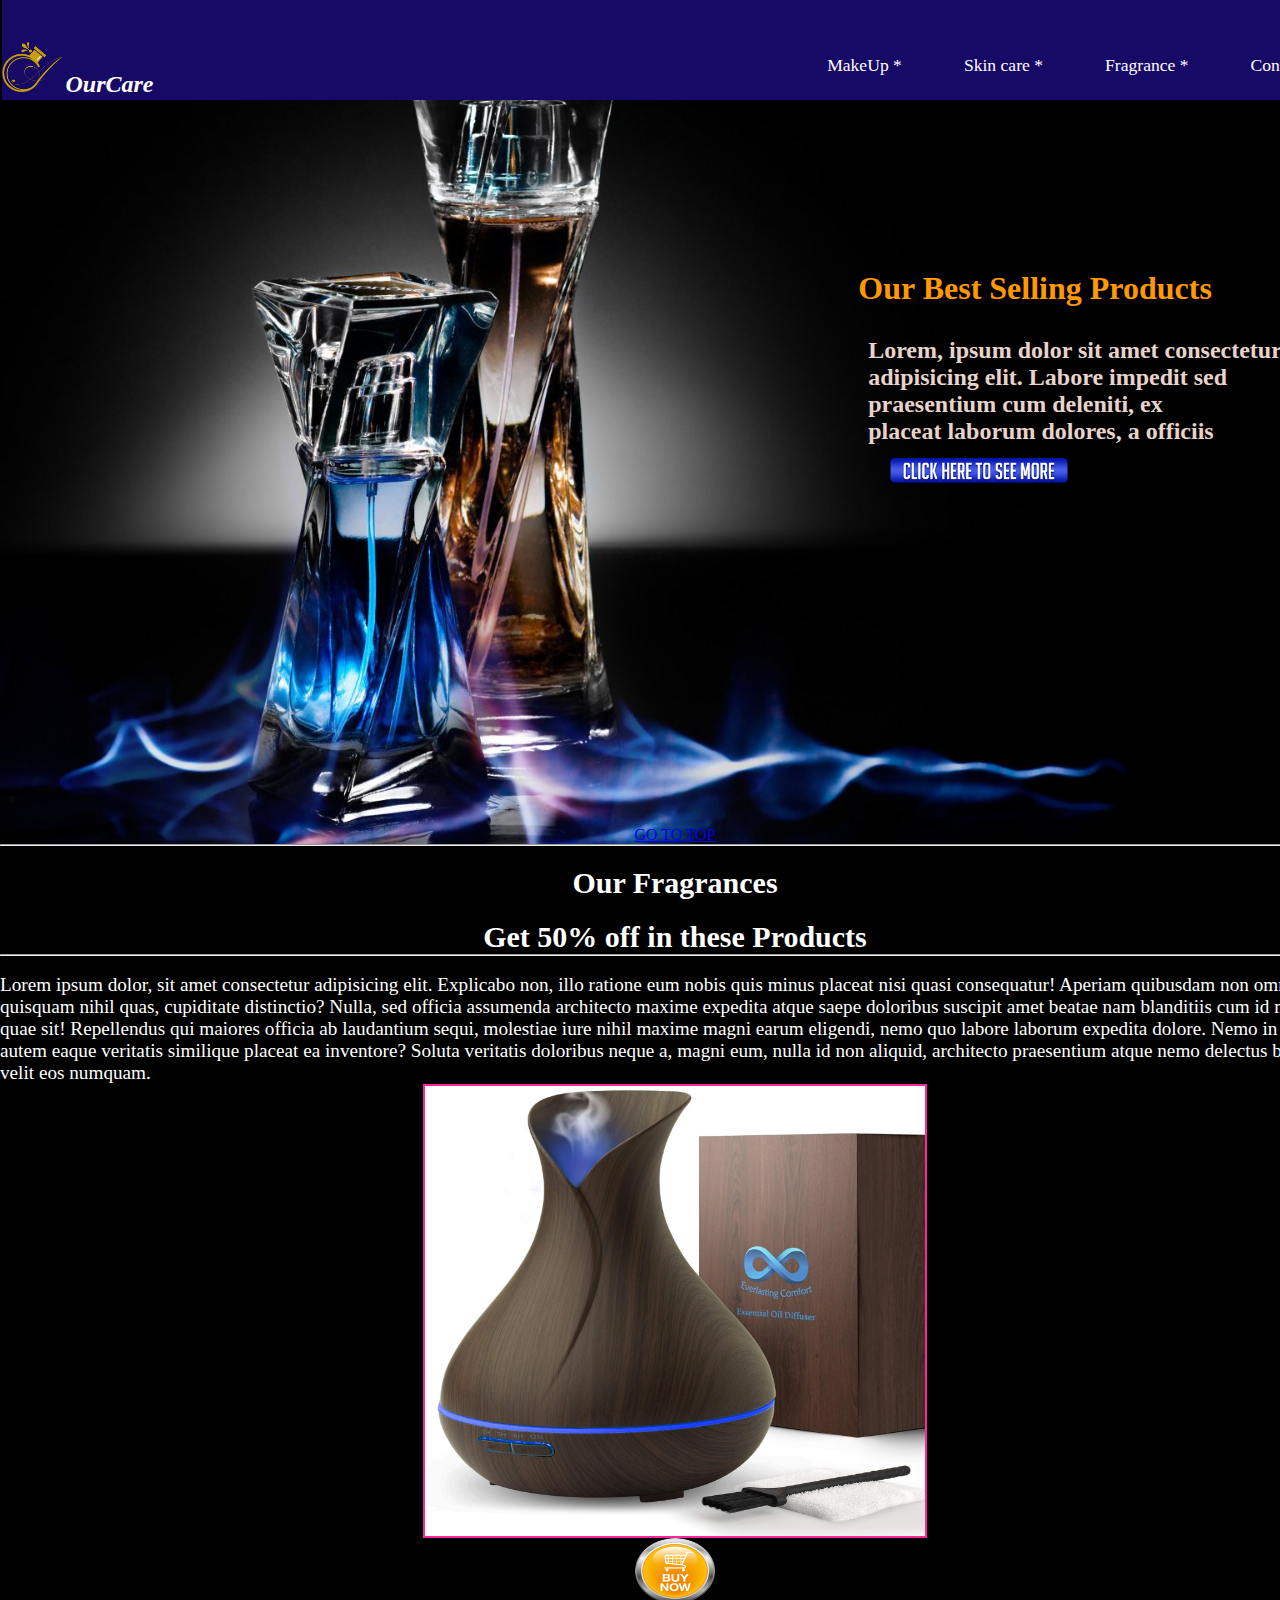
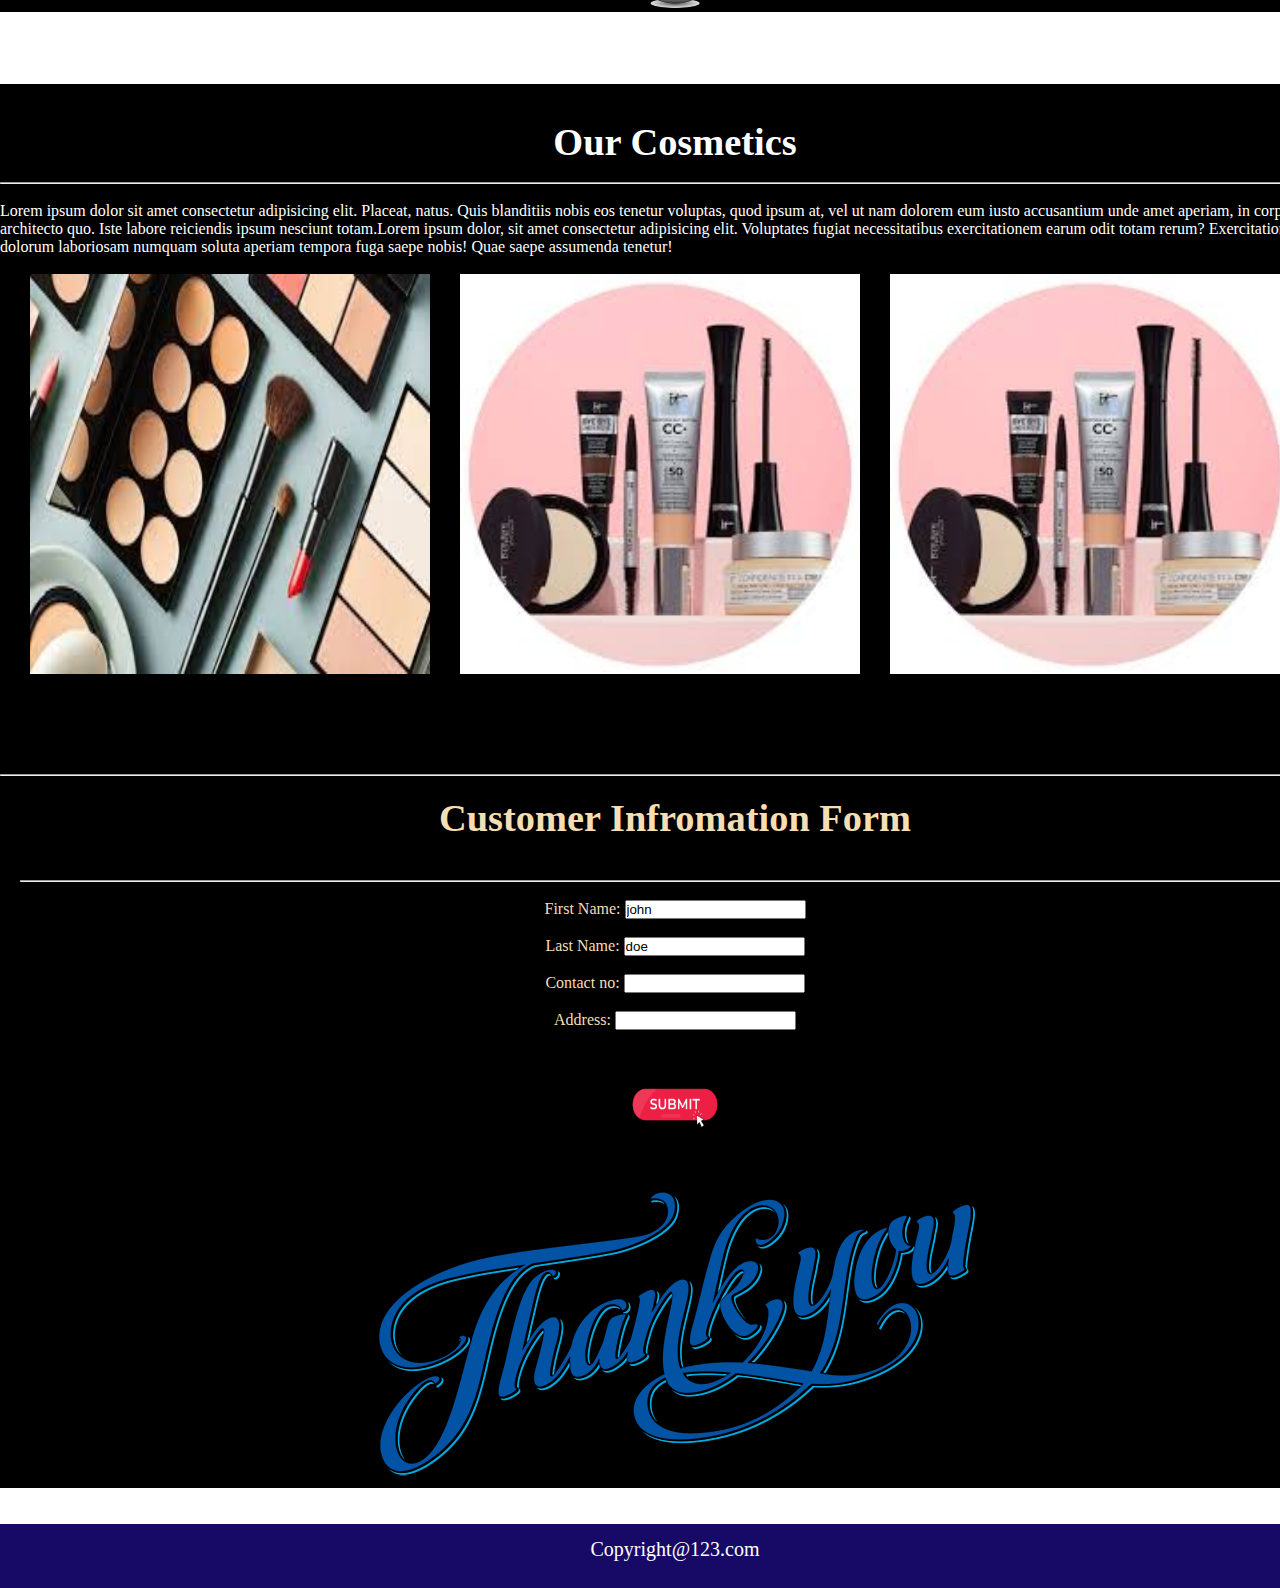
==== index.html @ f05b2b19 "Update index.html" ====
<!DOCTYPE html>
<html lang="en">
<head>
    <meta charset="UTF-8">
    <meta name="viewport" content="width=device-width, initial-scale=1.0">
    <meta http-equiv="X-UA-Compatible" content="ie=edge">
    <link rel="stylesheet" href="index.css">
    <link rel="icon" type="image/x-icon" href="favicon.ico">
    <title>AIwebsite</title>
</head>
<body>
         <a name="top"></a>
        <div class="navbar">
            <div class="logo"><img src="/images/logo.png" alt="" width="60px">
            <a href="#"><i>OurCare</i></a></div>
            <ul class="links">
            <li><a href="index.html">MakeUp *</a>
            <ul class="dropdown">
                <li><a href="https://www.amazon.com/s?k=lashes%27&adgrpid=1343604017078444&hvadid=83975476645845&hvbmt=be&hvdev=c&hvlocphy=152871&hvnetw=o&hvqmt=e&hvtargid=kwd-83975762723177%3Aloc-144&hydadcr=13807_13390567&tag=mh0b-20&ref=pd_sl_rt0oe8z5_e" target="_blank">Lashes</a></li>

                <li><a href="https://www.amazon.com/s?k=blush+on&i=beauty&adgrpid=1343604564908780&hvadid=83975479372067&hvbmt=be&hvdev=c&hvlocphy=152871&hvnetw=o&hvqmt=e&hvtargid=kwd-83976167313836%3Aloc-144&hydadcr=7956_13506935&tag=mh0b-20&ref=pd_sl_9g4cpuurzf_e"  target="_blank" >BlushOn </a></li>

                <li><a href="https://www.amazon.com/femme-couture-lipstick/s?k=femme+couture+lipstick&adgrpid=1334808599206372&hvadid=83425757269507&hvbmt=be&hvdev=c&hvlocphy=152871&hvnetw=o&hvqmt=e&hvtargid=kwd-83426482104485%3Aloc-144&hydadcr=13288_13398061&tag=mh0b-20&ref=pd_sl_1sa7a1a5y6_e" target="_blank">Lipstick</a></li>

                <li><a href="https://www.amazon.com/s?k=mascara+with&adgrpid=1341404993567098&hvadid=83838036889157&hvbmt=be&hvdev=c&hvlocphy=152871&hvnetw=o&hvqmt=e&hvtargid=kwd-83838318380241%3Aloc-144&hydadcr=29107_14570051&tag=mh0b-20&ref=pd_sl_5vlv1ip59w_e" target="_blank">Muscara </a></li>
            </ul>
            </li>
             <li><a href="">Skin care *</a>
                <ul class="dropdown">
                    <li><a href="https://www.amazon.com/s?k=lashes%27&adgrpid=1343604017078444&hvadid=83975476645845&hvbmt=be&hvdev=c&hvlocphy=152871&hvnetw=o&hvqmt=e&hvtargid=kwd-83975762723177%3Aloc-144&hydadcr=13807_13390567&tag=mh0b-20&ref=pd_sl_rt0oe8z5_e" target="_blank">Lashes</a></li>
    
                    <li><a href="https://www.amazon.com/s?k=blush+on&i=beauty&adgrpid=1343604564908780&hvadid=83975479372067&hvbmt=be&hvdev=c&hvlocphy=152871&hvnetw=o&hvqmt=e&hvtargid=kwd-83976167313836%3Aloc-144&hydadcr=7956_13506935&tag=mh0b-20&ref=pd_sl_9g4cpuurzf_e"  target="_blank" >BlushOn </a></li>
    
                    <li><a href="https://www.amazon.com/femme-couture-lipstick/s?k=femme+couture+lipstick&adgrpid=1334808599206372&hvadid=83425757269507&hvbmt=be&hvdev=c&hvlocphy=152871&hvnetw=o&hvqmt=e&hvtargid=kwd-83426482104485%3Aloc-144&hydadcr=13288_13398061&tag=mh0b-20&ref=pd_sl_1sa7a1a5y6_e" target="_blank">Lipstick</a></li>
    
                    <li><a href="https://www.amazon.com/s?k=mascara+with&adgrpid=1341404993567098&hvadid=83838036889157&hvbmt=be&hvdev=c&hvlocphy=152871&hvnetw=o&hvqmt=e&hvtargid=kwd-83838318380241%3Aloc-144&hydadcr=29107_14570051&tag=mh0b-20&ref=pd_sl_5vlv1ip59w_e" target="_blank">Muscara </a></li>
                </ul>
                </li>
            </li>
            <li><a href="">Fragrance *</a>
                <ul class="dropdown">
                    <li><a href="https://www.amazon.com/s?k=lashes%27&adgrpid=1343604017078444&hvadid=83975476645845&hvbmt=be&hvdev=c&hvlocphy=152871&hvnetw=o&hvqmt=e&hvtargid=kwd-83975762723177%3Aloc-144&hydadcr=13807_13390567&tag=mh0b-20&ref=pd_sl_rt0oe8z5_e" target="_blank">Lashes</a></li>
    
                    <li><a href="https://www.amazon.com/s?k=blush+on&i=beauty&adgrpid=1343604564908780&hvadid=83975479372067&hvbmt=be&hvdev=c&hvlocphy=152871&hvnetw=o&hvqmt=e&hvtargid=kwd-83976167313836%3Aloc-144&hydadcr=7956_13506935&tag=mh0b-20&ref=pd_sl_9g4cpuurzf_e"  target="_blank" >BlushOn </a></li>
    
                    <li><a href="https://www.amazon.com/femme-couture-lipstick/s?k=femme+couture+lipstick&adgrpid=1334808599206372&hvadid=83425757269507&hvbmt=be&hvdev=c&hvlocphy=152871&hvnetw=o&hvqmt=e&hvtargid=kwd-83426482104485%3Aloc-144&hydadcr=13288_13398061&tag=mh0b-20&ref=pd_sl_1sa7a1a5y6_e" target="_blank">Lipstick</a></li>
    
                    <li><a href="https://www.amazon.com/s?k=mascara+with&adgrpid=1341404993567098&hvadid=83838036889157&hvbmt=be&hvdev=c&hvlocphy=152871&hvnetw=o&hvqmt=e&hvtargid=kwd-83838318380241%3Aloc-144&hydadcr=29107_14570051&tag=mh0b-20&ref=pd_sl_5vlv1ip59w_e" target="_blank">Muscara </a></li>
                </ul>
                </li>
            </li>
             <li><a href="">Contact *</a>
                        <ul class="dropdown">
                <li><a href="https://www.amazon.com/s?k=lashes%27&adgrpid=1343604017078444&hvadid=83975476645845&hvbmt=be&hvdev=c&hvlocphy=152871&hvnetw=o&hvqmt=e&hvtargid=kwd-83975762723177%3Aloc-144&hydadcr=13807_13390567&tag=mh0b-20&ref=pd_sl_rt0oe8z5_e" target="_blank">Lashes</a></li>

                <li><a href="https://www.amazon.com/s?k=blush+on&i=beauty&adgrpid=1343604564908780&hvadid=83975479372067&hvbmt=be&hvdev=c&hvlocphy=152871&hvnetw=o&hvqmt=e&hvtargid=kwd-83976167313836%3Aloc-144&hydadcr=7956_13506935&tag=mh0b-20&ref=pd_sl_9g4cpuurzf_e"  target="_blank" >BlushOn </a></li>

                <li><a href="https://www.amazon.com/femme-couture-lipstick/s?k=femme+couture+lipstick&adgrpid=1334808599206372&hvadid=83425757269507&hvbmt=be&hvdev=c&hvlocphy=152871&hvnetw=o&hvqmt=e&hvtargid=kwd-83426482104485%3Aloc-144&hydadcr=13288_13398061&tag=mh0b-20&ref=pd_sl_1sa7a1a5y6_e" target="_blank">Lipstick</a></li>

                <li><a href="https://www.amazon.com/s?k=mascara+with&adgrpid=1341404993567098&hvadid=83838036889157&hvbmt=be&hvdev=c&hvlocphy=152871&hvnetw=o&hvqmt=e&hvtargid=kwd-83838318380241%3Aloc-144&hydadcr=29107_14570051&tag=mh0b-20&ref=pd_sl_5vlv1ip59w_e" target="_blank">Muscara </a></li>
            </ul>
            </li>
                
             </li>
            </ul>
              </div>
        </div>
<div class="container">
    <h1>Our Best Selling Products</h1>
    <h2>Lorem, ipsum dolor sit amet consectetur <br>adipisicing elit. Labore impedit sed <br> praesentium cum deleniti, ex <br>placeat laborum dolores, a officiis <br> 
      <div class="btn">
        <a href="https://www.lorealparisusa.com/makeup/eye/mascara?&msclkid=a67f86f6c19b16631b5ee3c92fb3e79c&utm_source=bing&utm_medium=cpc&utm_campaign=oap_bing_ao_maky_bran_search_text_aw_en_@search%20-%20brand%20makeup%20-%20eye%20-%20mascara%20-%20modern%20search%20-%20voluminous%20lash%20pa-G18024723060&utm_term=loreal%20paris%20best%20mascara&utm_content=Best%20Mascara&gclid=a67f86f6c19b16631b5ee3c92fb3e79c&gclsrc=3p.ds"><input type="image" src="/images/btn.png" alt="" width="200px"></a>

    </div>
</div>

<br>

<main>
    <center><a href="index.html#top">GO TO TOP</a></center>
<section>
    <hr>
<div class="container1">
   <h1>Our Fragrances</h1>
        <h1> Get  50% off in these Products</h1>
       <hr>
       <br>
       <font color="white"><big>Lorem ipsum dolor, sit amet consectetur adipisicing elit. Explicabo non, illo ratione eum nobis quis minus placeat nisi quasi consequatur! Aperiam quibusdam non omnis quisquam nihil quas, cupiditate distinctio? Nulla, sed officia assumenda architecto maxime expedita atque saepe doloribus suscipit amet beatae nam blanditiis cum id mollitia quae sit! Repellendus qui maiores officia ab laudantium sequi, molestiae iure nihil maxime magni earum eligendi, nemo quo labore laborum expedita dolore. Nemo in totam a autem eaque veritatis similique placeat ea inventore? Soluta veritatis doloribus neque a, magni eum, nulla id non aliquid, architecto praesentium atque nemo delectus beatae velit eos numquam.</big></font>
    
       <div class="box">
        <div class="box-img">
           <img src="./images/f1.jpg" alt="#">
        </div>
      
</div>
<center><input type="image" src="/images/buy-now-button.png" alt="" height="70px" width="80px"></center>
</section>
<br>
<br>
<br>
<br>
<section>
    <br>
    <br>
<center><h1><font color="white"><big>Our Cosmetics</big></font></h1></center>
<br>
<hr>
<br>
<font color="white">Lorem ipsum dolor sit amet consectetur adipisicing elit. Placeat, natus. Quis blanditiis nobis eos tenetur voluptas, quod ipsum at, vel ut nam dolorem eum iusto accusantium unde amet aperiam, in corporis illo architecto quo. Iste labore reiciendis ipsum nesciunt totam.Lorem ipsum dolor, sit amet consectetur adipisicing elit. Voluptates fugiat necessitatibus exercitationem earum odit totam rerum? Exercitationem dolorum laboriosam numquam soluta aperiam tempora fuga saepe nobis! Quae saepe assumenda tenetur!</font><br>
<br>
    <div class="container3">
      <div class="imgSlider">
        
      </div>
   
      <div class="imgSlider1">
        
      </div>
      <div class="imgSlider1">
      </div>
    </div>
    <hr>
<form >
  
    <big><h1> Customer Infromation Form</h1></big>
    <br><br>
    <hr>
    <br>
   <form > 
   <label for="fname">First Name:</label>
   <input type="text" name="Firstname" id="fname" value="john"><br><br>
   <label for="lname">Last Name:</label> 
   <input type="text" name="Last name" id="lname" value="doe"><br><br>
   <label for="contact">Contact no:</label>
   <input type="number" name="contact no" id="contact"><br><br>
   <label for="address">Address:</Address></label>
   <input type="text" id="address" name="address"><br><br>
<input type="image" src="./images/send.png" width="100px" height="120px">
   </form>
   <center><input type="image" src="images/search-icon-png-1.png" alt=""></center>
</section>
</main>
</body>
<br>
<br>
<footer>
    Copyright@123.com
</footer>
</html>
---- index.css ----
*{
    margin: 0;
    padding: 0;
  
}
body{
    height: 100vh;
    background-color: rgb(255, 255, 255);
   background-image: url("./images/background.jpg");
   background-repeat: no-repeat;
    background-size: cover;
    background-position: center;
    display: grid;
    place-items: center;
    animation: slideImage linear infinite;
}
 
li{
    list-style: none;
}
.navbar a{
    text-decoration: none;
    color: white;
    font-size: 1.1rem;
    margin-right: 30px;
    
}
.navbar a:hover{
    color: rgb(255, 0, 0);
    background-color: beige;
    
    
}
/*HEADER*/
header{
    position: relative;
    padding:0 2rem;
}
.navbar{
    padding-top: 30px;
width: 1347px;
height: 70px; 
display: flex;
background-color: rgb(23, 9, 102);
align-items: center;
justify-content:space-between;
position: sticky;
}
.navbar .logo img{
padding-top: 10px;
}
.navbar .logo a{
    font-size: 1.5rem;
    font-weight: bold;
      list-style: none;
}
.navbar .links{
    display: flex;
    gap: 2rem;
}
.navbar .toggle-btn{
    color: white;
    font-size: 1.5rem;
    cursor: pointer;
    display: none;
    display: block;
}
 
 
.container h1{
    font-weight: bold;
    color: rgb(255, 153, 1);
  justify-content: right;
  text-align: right;
  padding-top: 170px;
  padding-right: 70px;
}
.container h2{
    color: rgb(231, 211, 203);
  padding-top: 30px;
  padding-left: 800px;
}
.btn{
   padding: 10px;

}
main{
    padding-top: 300px;
}
.container1 h1{
    font-size: 30px;
    color: rgb(255, 255, 255);
    align-items: center;
    padding-top: 20px;
   text-align: center;
}
.box{
width: 500px;
height: 450px;
border: 2px solid #ff259d;
margin: 0 auto;
position: relative;
}

.box .box-img{
transform: rotateY('0deg');
transition:all 0.5s ease-in-out 0s;
}
.box:hover .box-img{
    transform: rotateY(90deg);
}
.box .box-img img{
    width: 100%;
    height: 450PX;
    position: absolute;
}
section{
    background-color: black;
    width: 1350px;
}
 
    .imgSlider{
       width: 400px;
       height: 400px;
       background-size: 100% 100% ;
       background-image: url("/images/c1.jpg");
         animation: changeImage 10s  linear infinite   ; 
         background-repeat: no-repeat;
     }
    @keyframes  changeImage {
        0%{
            background-image: url("/images/c1.jpg");
        }
         
        50%{
            background-image: url("/images/c3.jpg");
        }
         
        100%{
            background-image: url("/images/c5.jpg");
        }
    }
    .container3{
        display: flex;
        gap: 30px;
        height: 500px;
        padding-left: 30px ;
    }
    .imgSlider1{
        width: 400px;
        height: 400px;
        background-size: 100% 100% ;
        background-image: url("/images/c2.jpg");
          animation: changeImage 10s  linear infinite   ; 
          background-repeat: no-repeat;
      }
     @keyframes  changeImage {
         0%{
             background-image: url("/images/c2.jpg");
         }
          
         50%{
             background-image: url("/images/c5.jpg");
         }
          
         100%{
             background-image: url("/images/c3.jpg");
         }
     }
     .imgSlider1{
        width: 400px;
        height: 400px;
        background-size: 100% 100% ;
        background-image: url("/images/c2.jpg");
          animation: changeImage 10s  linear infinite   ; 
          background-repeat: no-repeat;
      }
     @keyframes  changeImage {
         0%{
             background-image: url("/images/c2.jpg");
         }
          
         50%{
             background-image: url("/images/c5.jpg");
         }
          
         100%{
             background-image: url("/images/c3.jpg");
         }
     }
     footer{
        font-size: 20px;
        width: 100%;
        height: 50px;
        background-color: rgb(23, 9, 102);
        color: white;
        text-align: center;
        padding-top: 14px;

     }
     ul li ul.dropdown li {
        display: block;
        margin: 10px;
     }
     ul li ul.dropdown{
        width: 80px;
        background:  rgb(167, 3, 3);
        position: absolute;
        z-index: 999;
        display: none;
     }
     ul li:hover{
        background: 112C66;
     }
     ul li:hover ul.dropdown{
display: block;   
  }
  form{
    margin: 10px;
    padding: 10px;
    text-align: center;
    color: wheat;
  }
  form h2{
    color: rgb(255, 0, 170);
    
  }
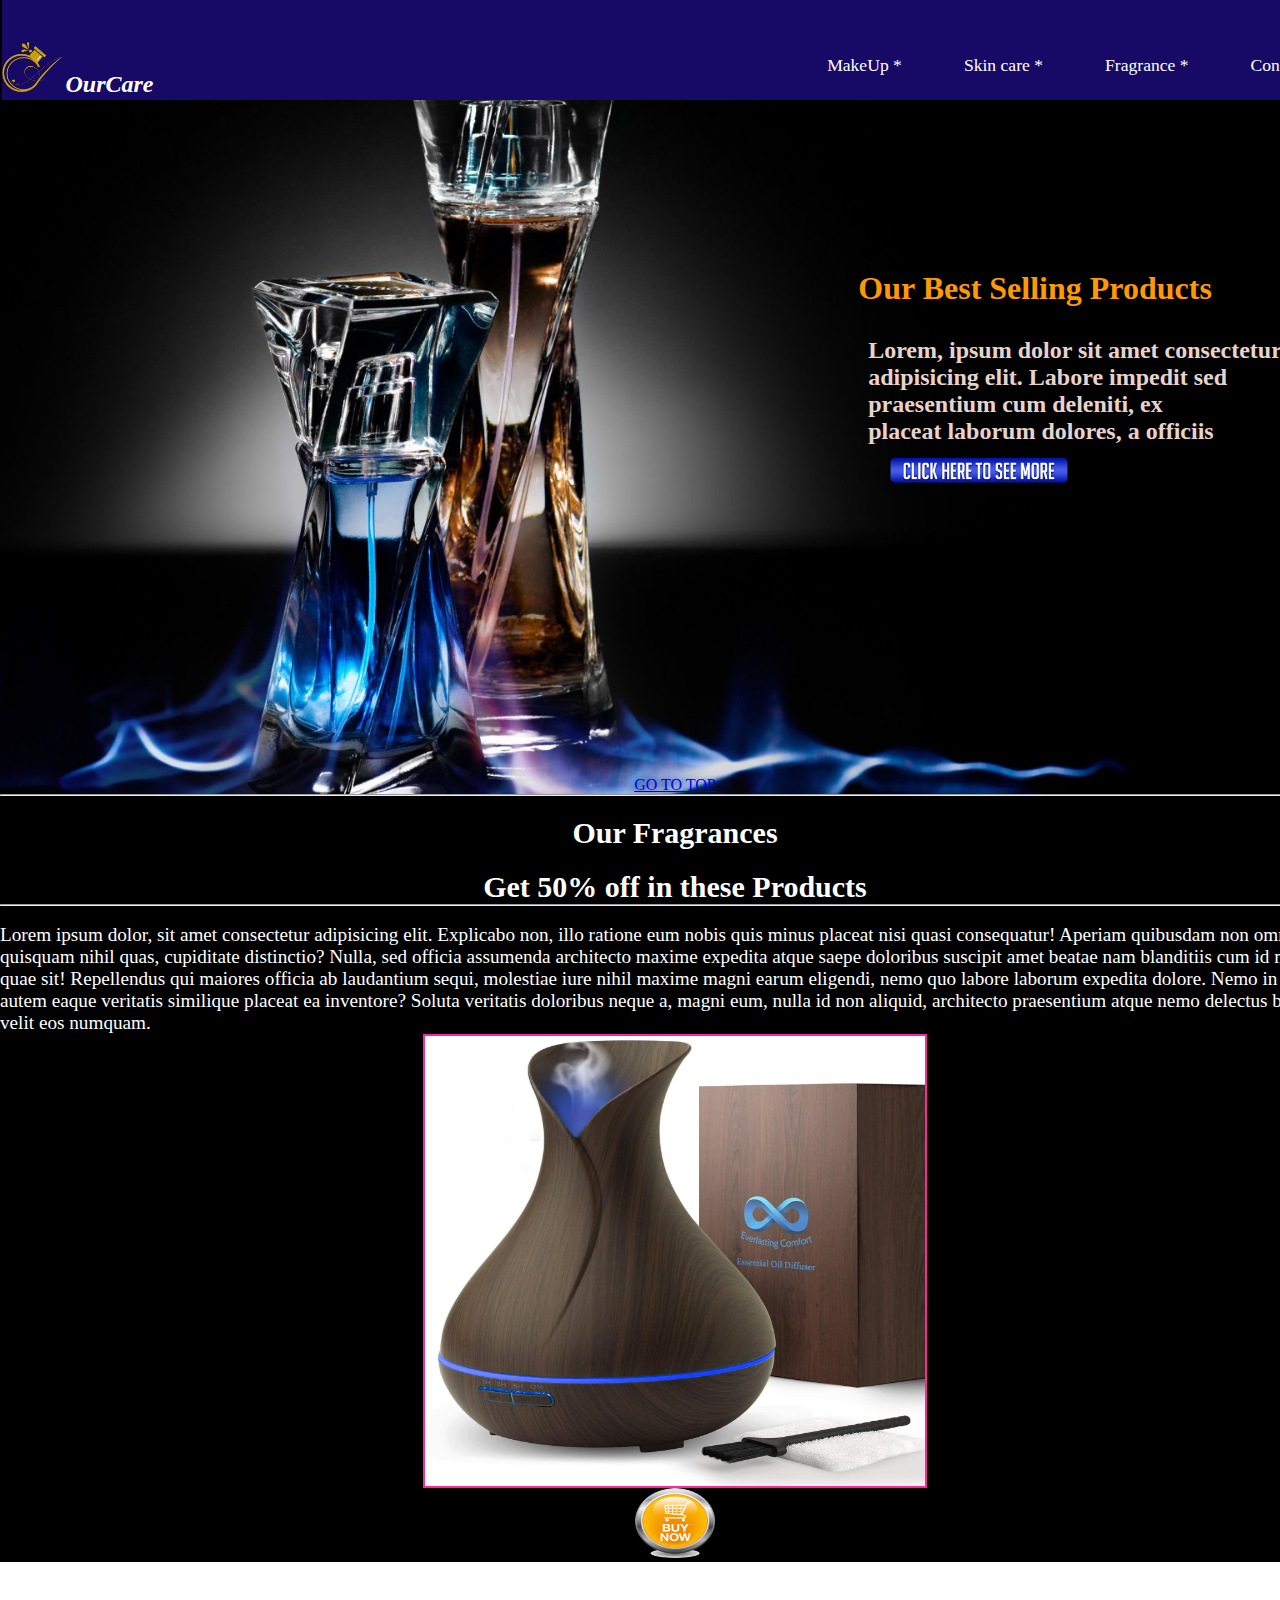
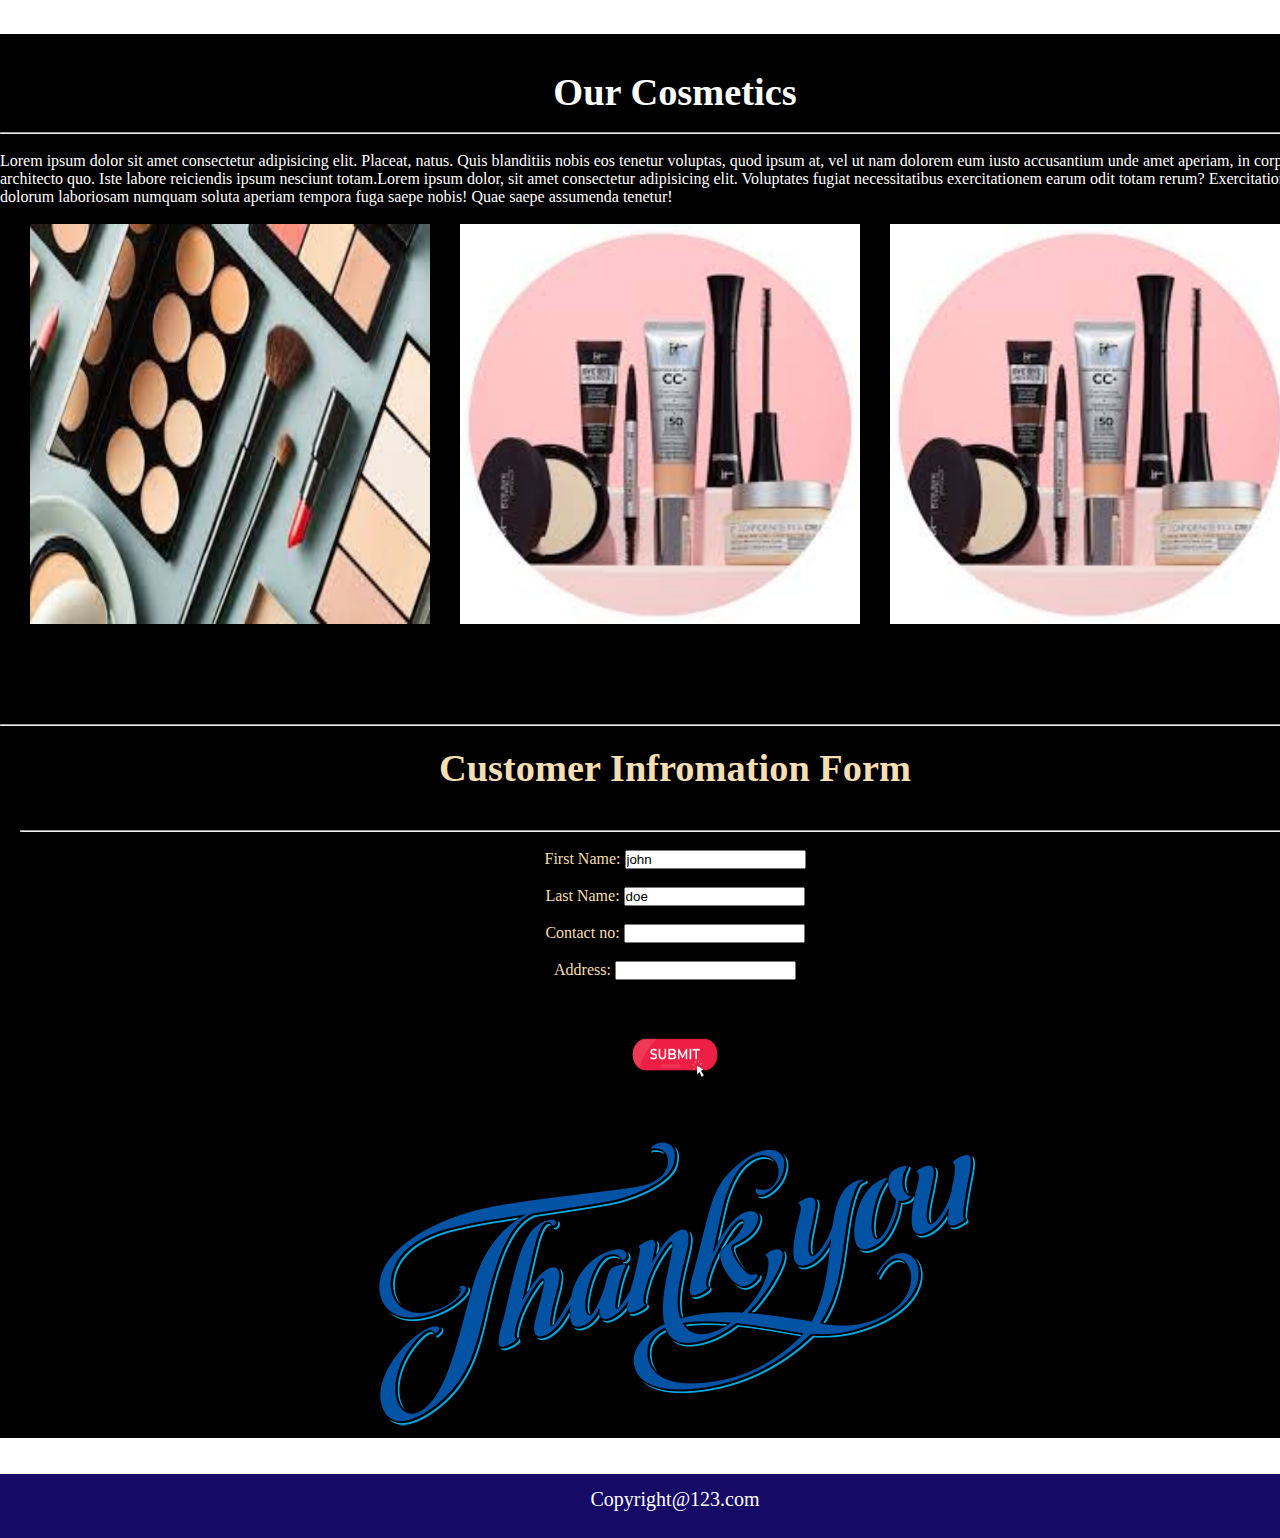
==== commit f0646ed6: "Update index.html" ====
--- a/index.html
+++ b/index.html
@@ -11,7 +11,7 @@
 <body>
          <a name="top"></a>
         <div class="navbar">
-            <div class="logo"><img src="/images/logo.png" alt="" width="60px">
+            <div class="logo"><img src="./images/logo.png" alt="" width="60px">
             <a href="#"><i>OurCare</i></a></div>
             <ul class="links">
             <li><a href="index.html">MakeUp *</a>
@@ -93,7 +93,7 @@
         </div>
       
 </div>
-<center><input type="image" src="/images/buy-now-button.png" alt="" height="70px" width="80px"></center>
+<center><input type="image" src="./images/buy-now-button.png" alt="" height="70px" width="80px"></center>
 </section>
 <br>
 <br>
@@ -137,7 +137,7 @@
    <input type="text" id="address" name="address"><br><br>
 <input type="image" src="./images/send.png" width="100px" height="120px">
    </form>
-   <center><input type="image" src="images/search-icon-png-1.png" alt=""></center>
+   <center><input type="image" src="./images/search-icon-png-1.png" alt=""></center>
 </section>
 </main>
 </body>
--- a/index.css
+++ b/index.css
@@ -85,7 +85,7 @@
 
 }
 main{
-    padding-top: 300px;
+    padding-top: 250px;
 }
 .container1 h1{
     font-size: 30px;
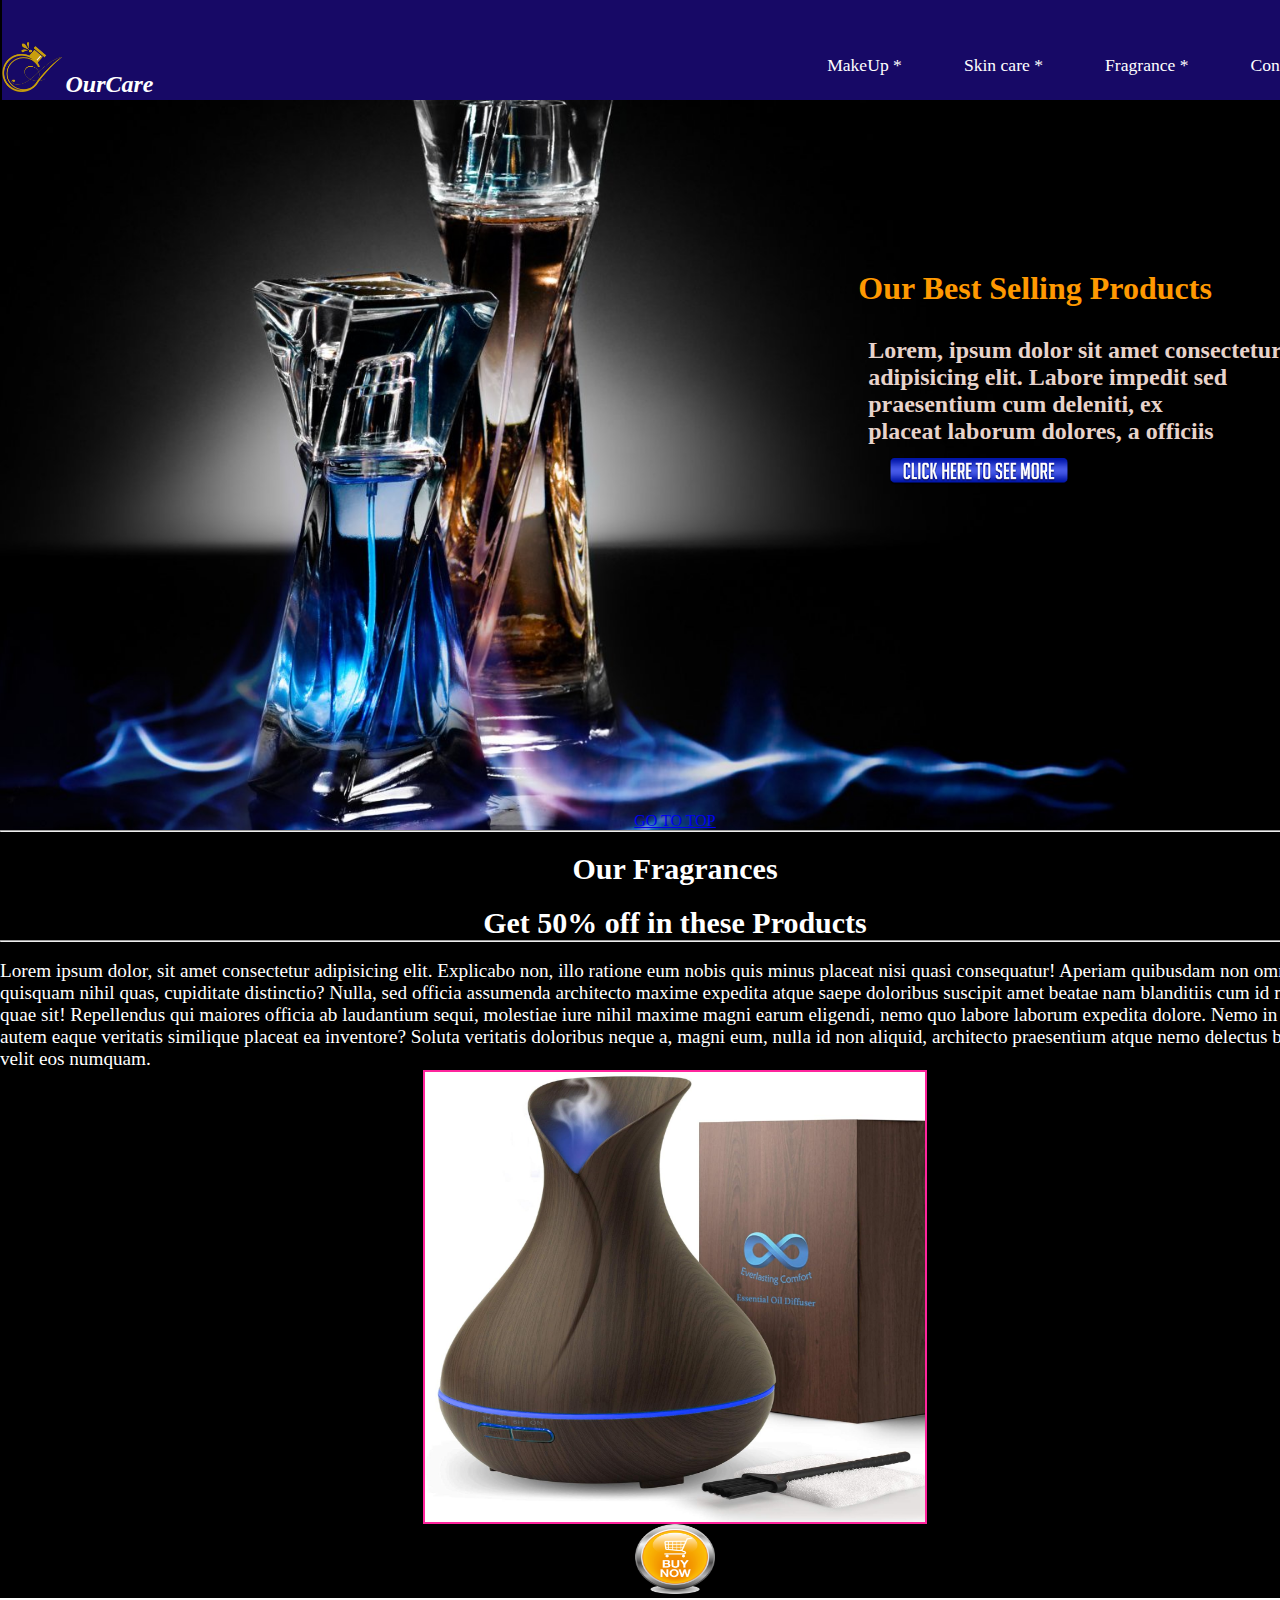
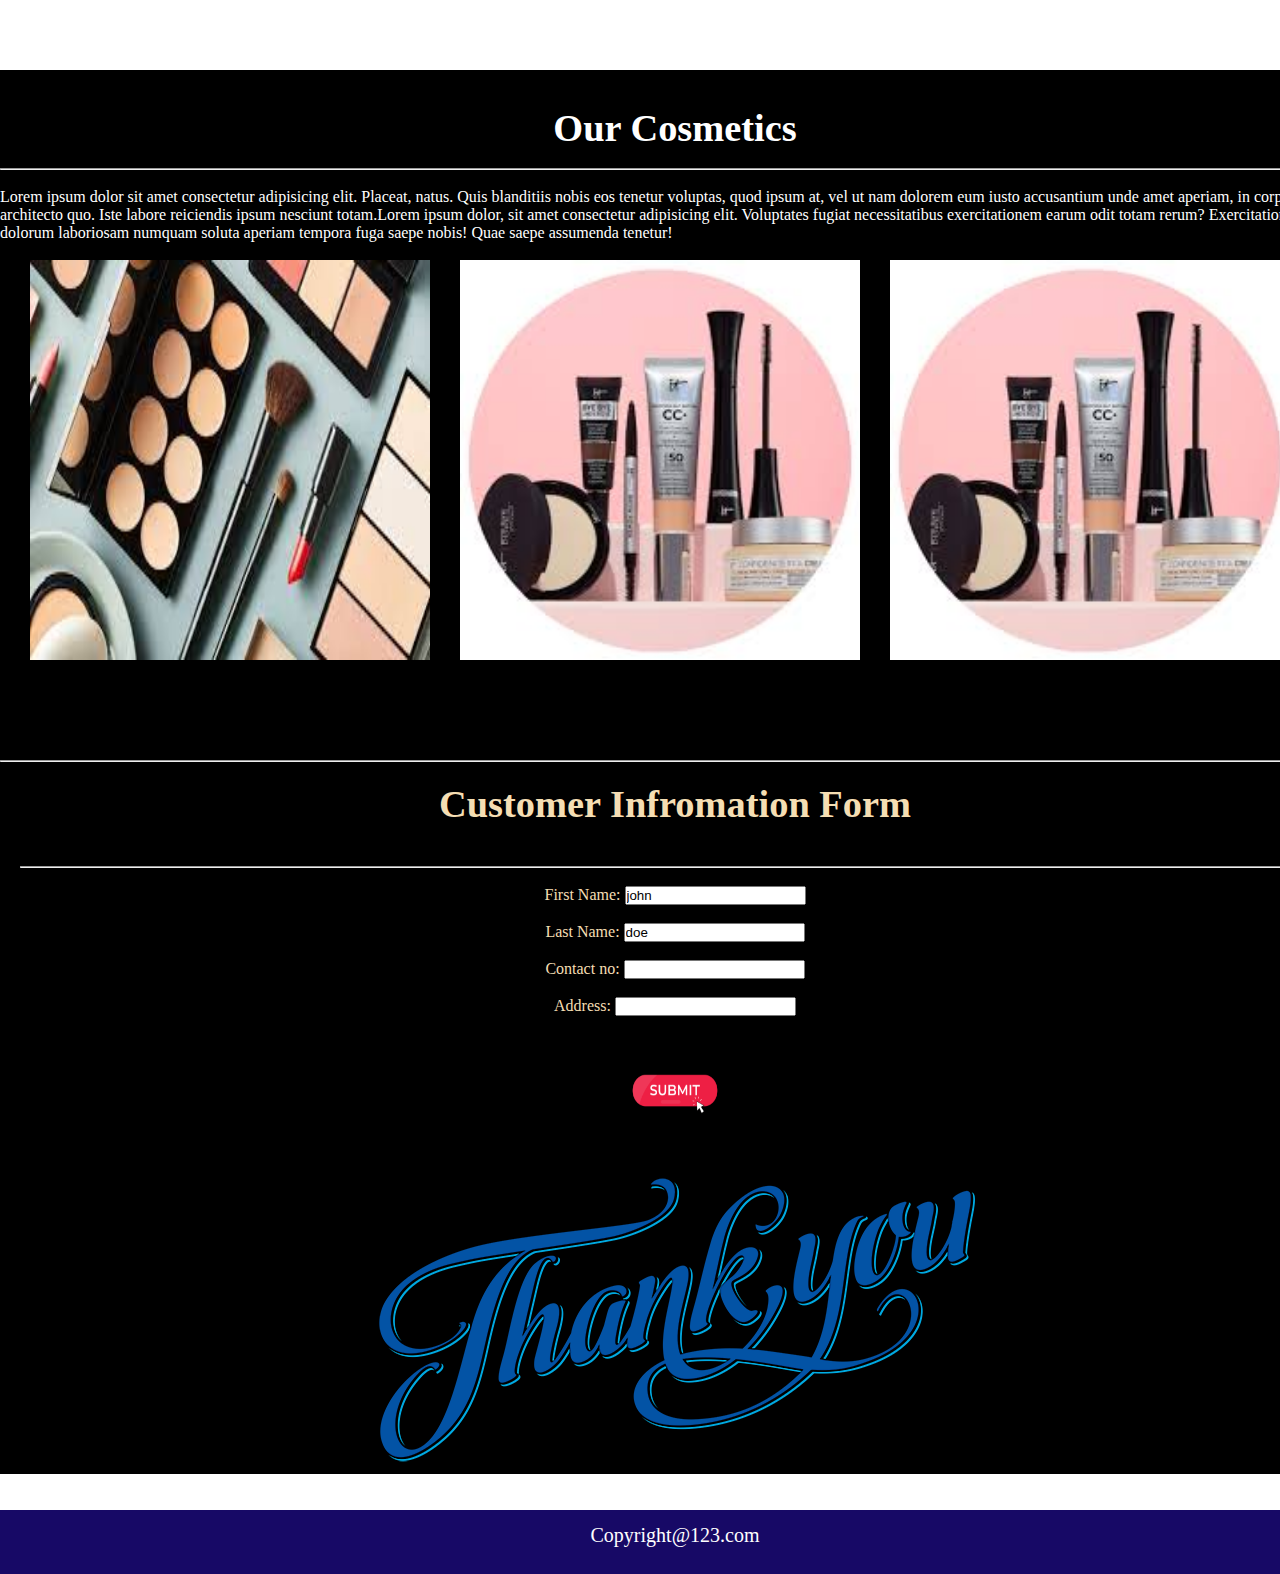
==== commit d04ad1f8: "Update index.html" ====
--- a/index.html
+++ b/index.html
@@ -69,13 +69,14 @@
     <h1>Our Best Selling Products</h1>
     <h2>Lorem, ipsum dolor sit amet consectetur <br>adipisicing elit. Labore impedit sed <br> praesentium cum deleniti, ex <br>placeat laborum dolores, a officiis <br> 
       <div class="btn">
-        <a href="https://www.lorealparisusa.com/makeup/eye/mascara?&msclkid=a67f86f6c19b16631b5ee3c92fb3e79c&utm_source=bing&utm_medium=cpc&utm_campaign=oap_bing_ao_maky_bran_search_text_aw_en_@search%20-%20brand%20makeup%20-%20eye%20-%20mascara%20-%20modern%20search%20-%20voluminous%20lash%20pa-G18024723060&utm_term=loreal%20paris%20best%20mascara&utm_content=Best%20Mascara&gclid=a67f86f6c19b16631b5ee3c92fb3e79c&gclsrc=3p.ds"><input type="image" src="/images/btn.png" alt="" width="200px"></a>
+        <a href="https://www.lorealparisusa.com/makeup/eye/mascara?&msclkid=a67f86f6c19b16631b5ee3c92fb3e79c&utm_source=bing&utm_medium=cpc&utm_campaign=oap_bing_ao_maky_bran_search_text_aw_en_@search%20-%20brand%20makeup%20-%20eye%20-%20mascara%20-%20modern%20search%20-%20voluminous%20lash%20pa-G18024723060&utm_term=loreal%20paris%20best%20mascara&utm_content=Best%20Mascara&gclid=a67f86f6c19b16631b5ee3c92fb3e79c&gclsrc=3p.ds"><input type="image" src="./images/btn.png" alt="" width="200px"></a>
 
     </div>
 </div>
 
 <br>
-
+<br>
+    <br>
 <main>
     <center><a href="index.html#top">GO TO TOP</a></center>
 <section>
--- a/index.css
+++ b/index.css
@@ -123,21 +123,21 @@
        width: 400px;
        height: 400px;
        background-size: 100% 100% ;
-       background-image: url("/images/c1.jpg");
+       background-image: url("./images/c1.jpg");
          animation: changeImage 10s  linear infinite   ; 
          background-repeat: no-repeat;
      }
     @keyframes  changeImage {
         0%{
-            background-image: url("/images/c1.jpg");
+            background-image: url("./images/c1.jpg");
         }
          
         50%{
-            background-image: url("/images/c3.jpg");
+            background-image: url("./images/c3.jpg");
         }
          
         100%{
-            background-image: url("/images/c5.jpg");
+            background-image: url("./images/c5.jpg");
         }
     }
     .container3{
@@ -150,42 +150,42 @@
         width: 400px;
         height: 400px;
         background-size: 100% 100% ;
-        background-image: url("/images/c2.jpg");
+        background-image: url("./images/c2.jpg");
           animation: changeImage 10s  linear infinite   ; 
           background-repeat: no-repeat;
       }
      @keyframes  changeImage {
          0%{
-             background-image: url("/images/c2.jpg");
+             background-image: url("./images/c2.jpg");
          }
           
          50%{
-             background-image: url("/images/c5.jpg");
+             background-image: url("./images/c5.jpg");
          }
           
          100%{
-             background-image: url("/images/c3.jpg");
+             background-image: url("./images/c3.jpg");
          }
      }
      .imgSlider1{
         width: 400px;
         height: 400px;
         background-size: 100% 100% ;
-        background-image: url("/images/c2.jpg");
+        background-image: url("./images/c2.jpg");
           animation: changeImage 10s  linear infinite   ; 
           background-repeat: no-repeat;
       }
      @keyframes  changeImage {
          0%{
-             background-image: url("/images/c2.jpg");
+             background-image: url("./images/c2.jpg");
          }
           
          50%{
-             background-image: url("/images/c5.jpg");
+             background-image: url("./images/c5.jpg");
          }
           
          100%{
-             background-image: url("/images/c3.jpg");
+             background-image: url("./images/c3.jpg");
          }
      }
      footer{
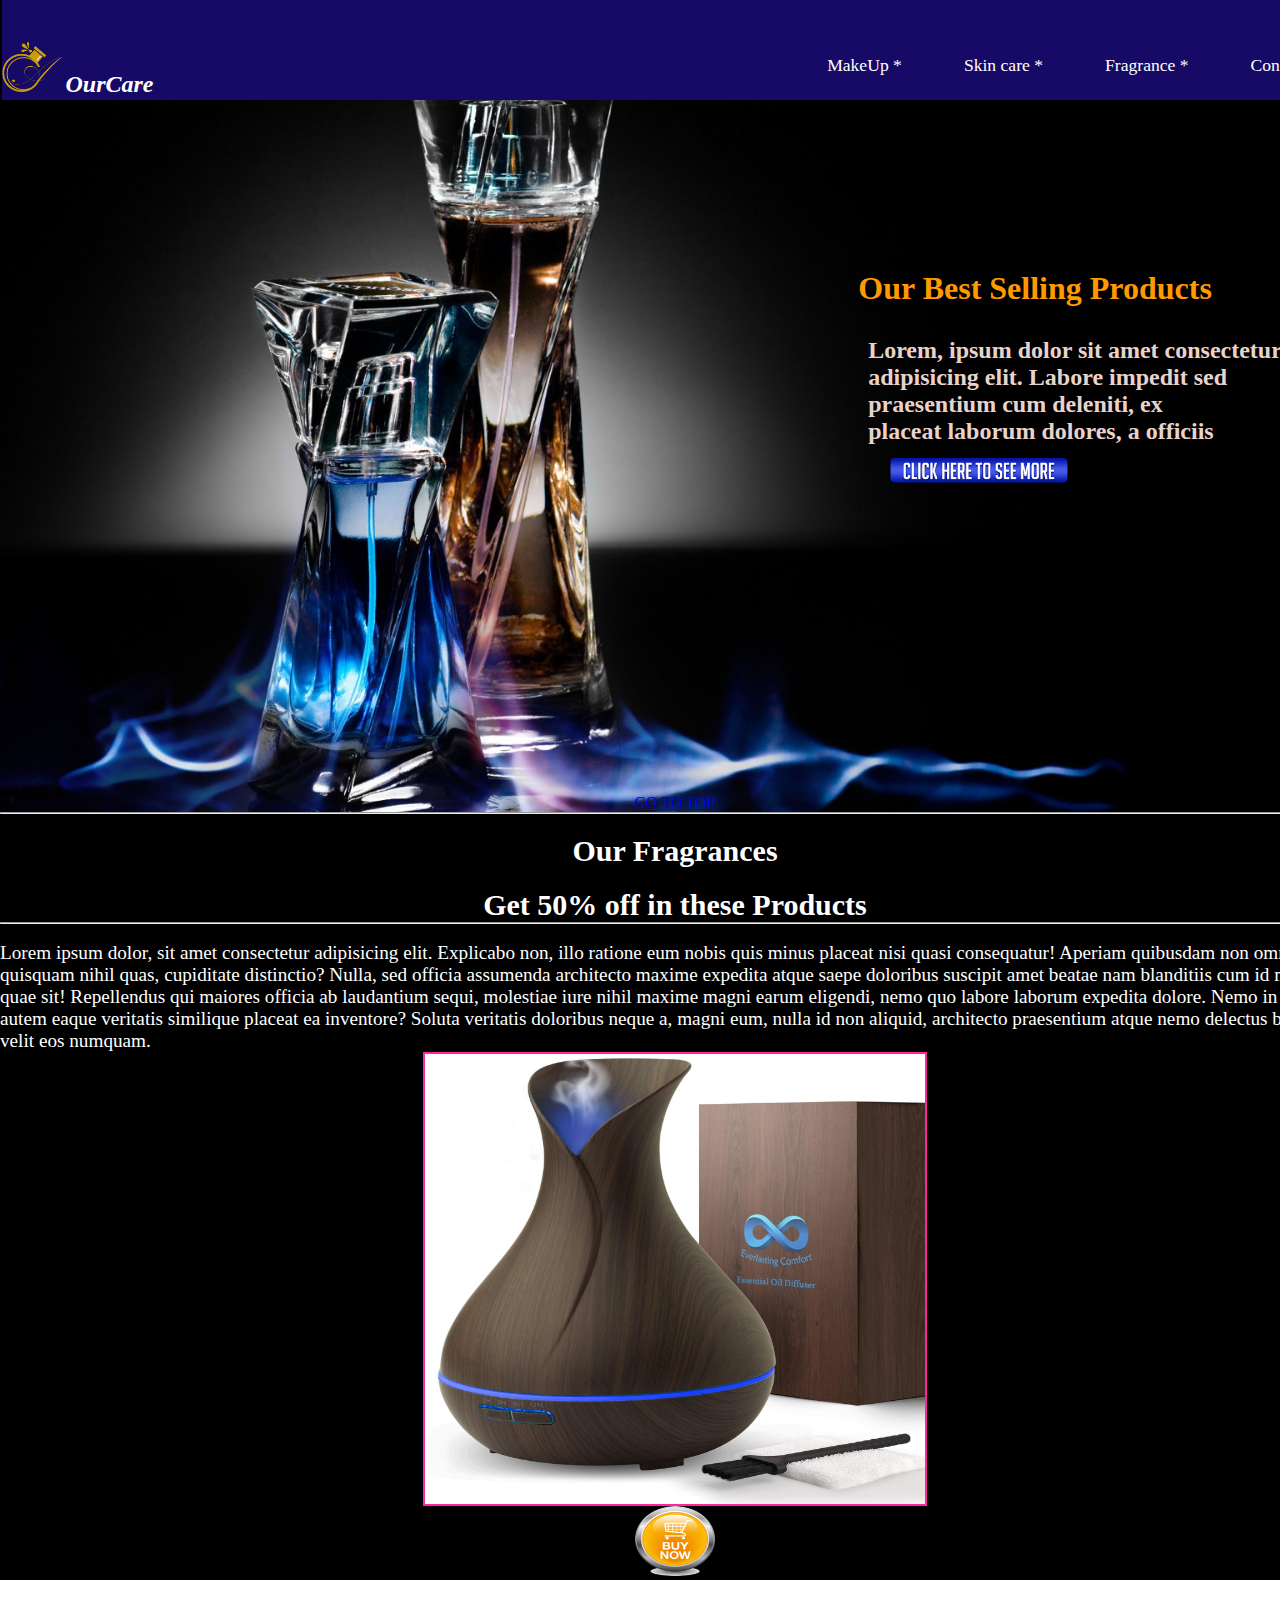
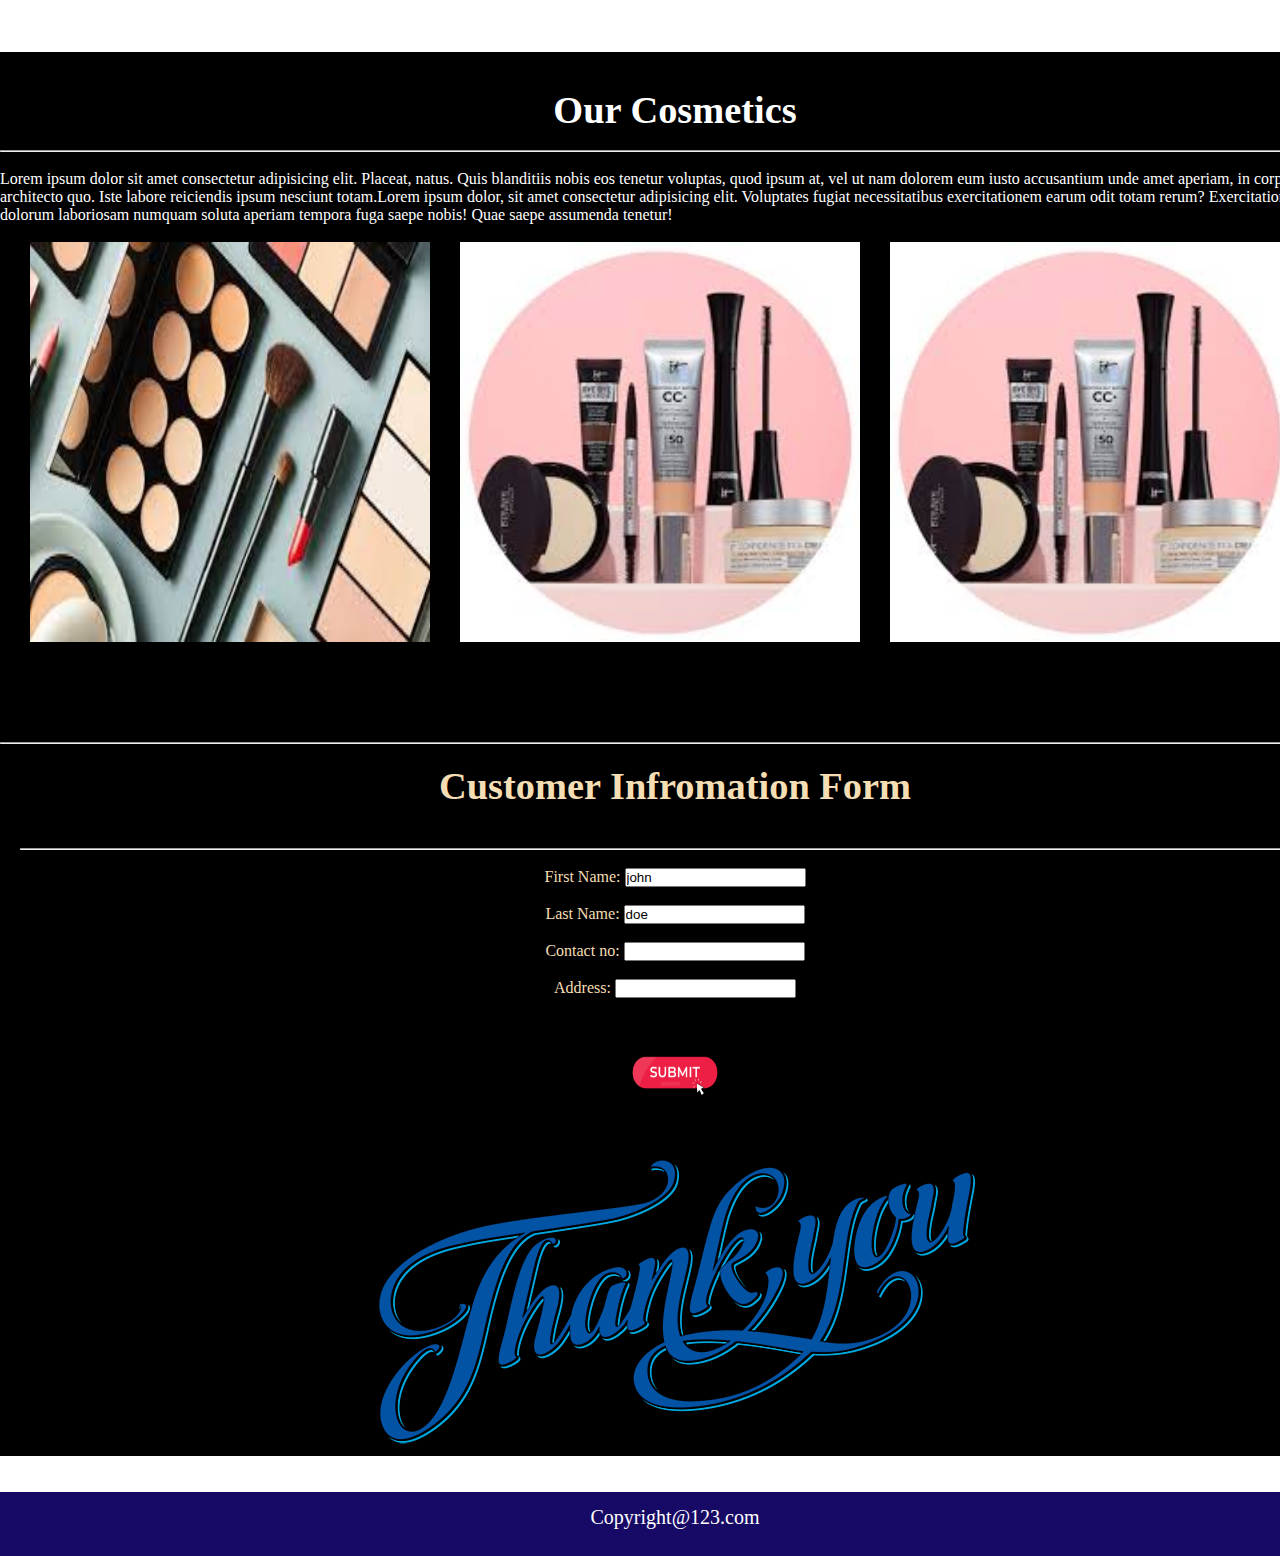
==== commit cd78a7e7: "Update index.html" ====
--- a/index.html
+++ b/index.html
@@ -76,7 +76,6 @@
 
 <br>
 <br>
-    <br>
 <main>
     <center><a href="index.html#top">GO TO TOP</a></center>
 <section>
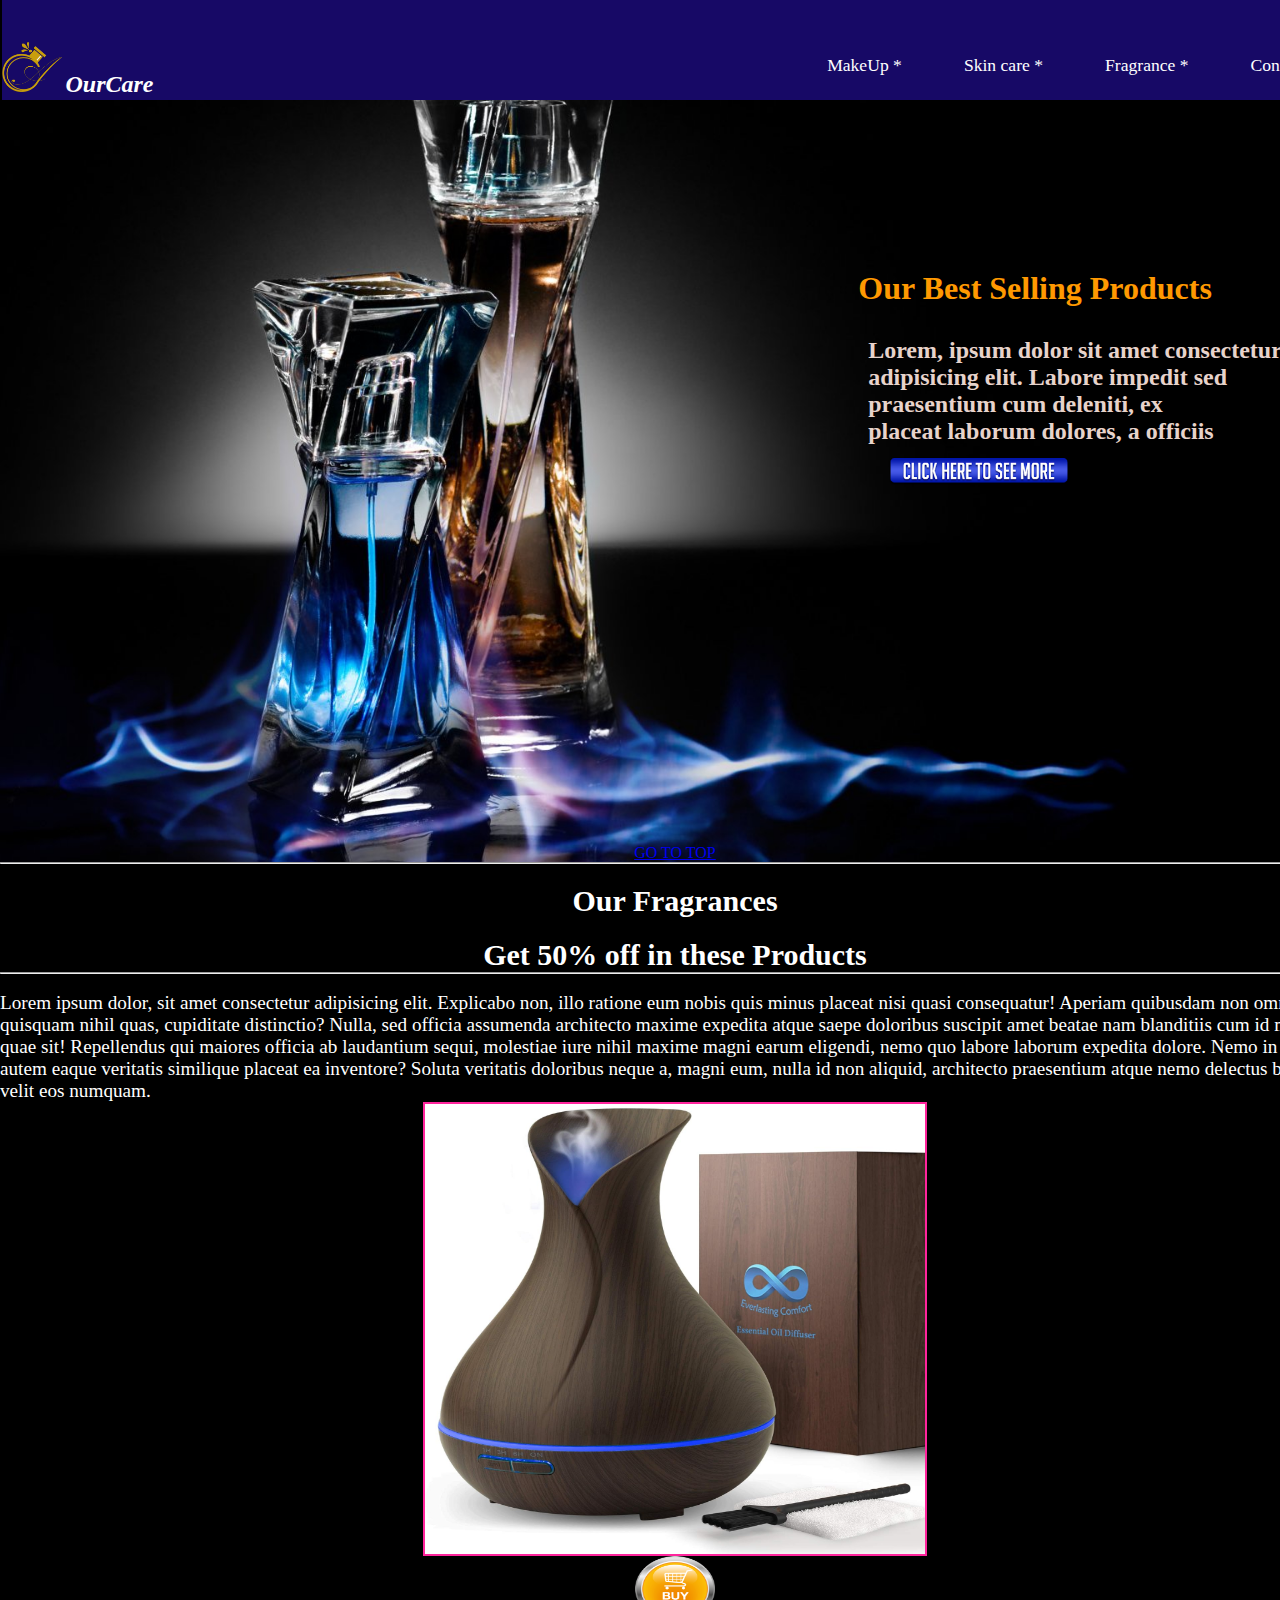
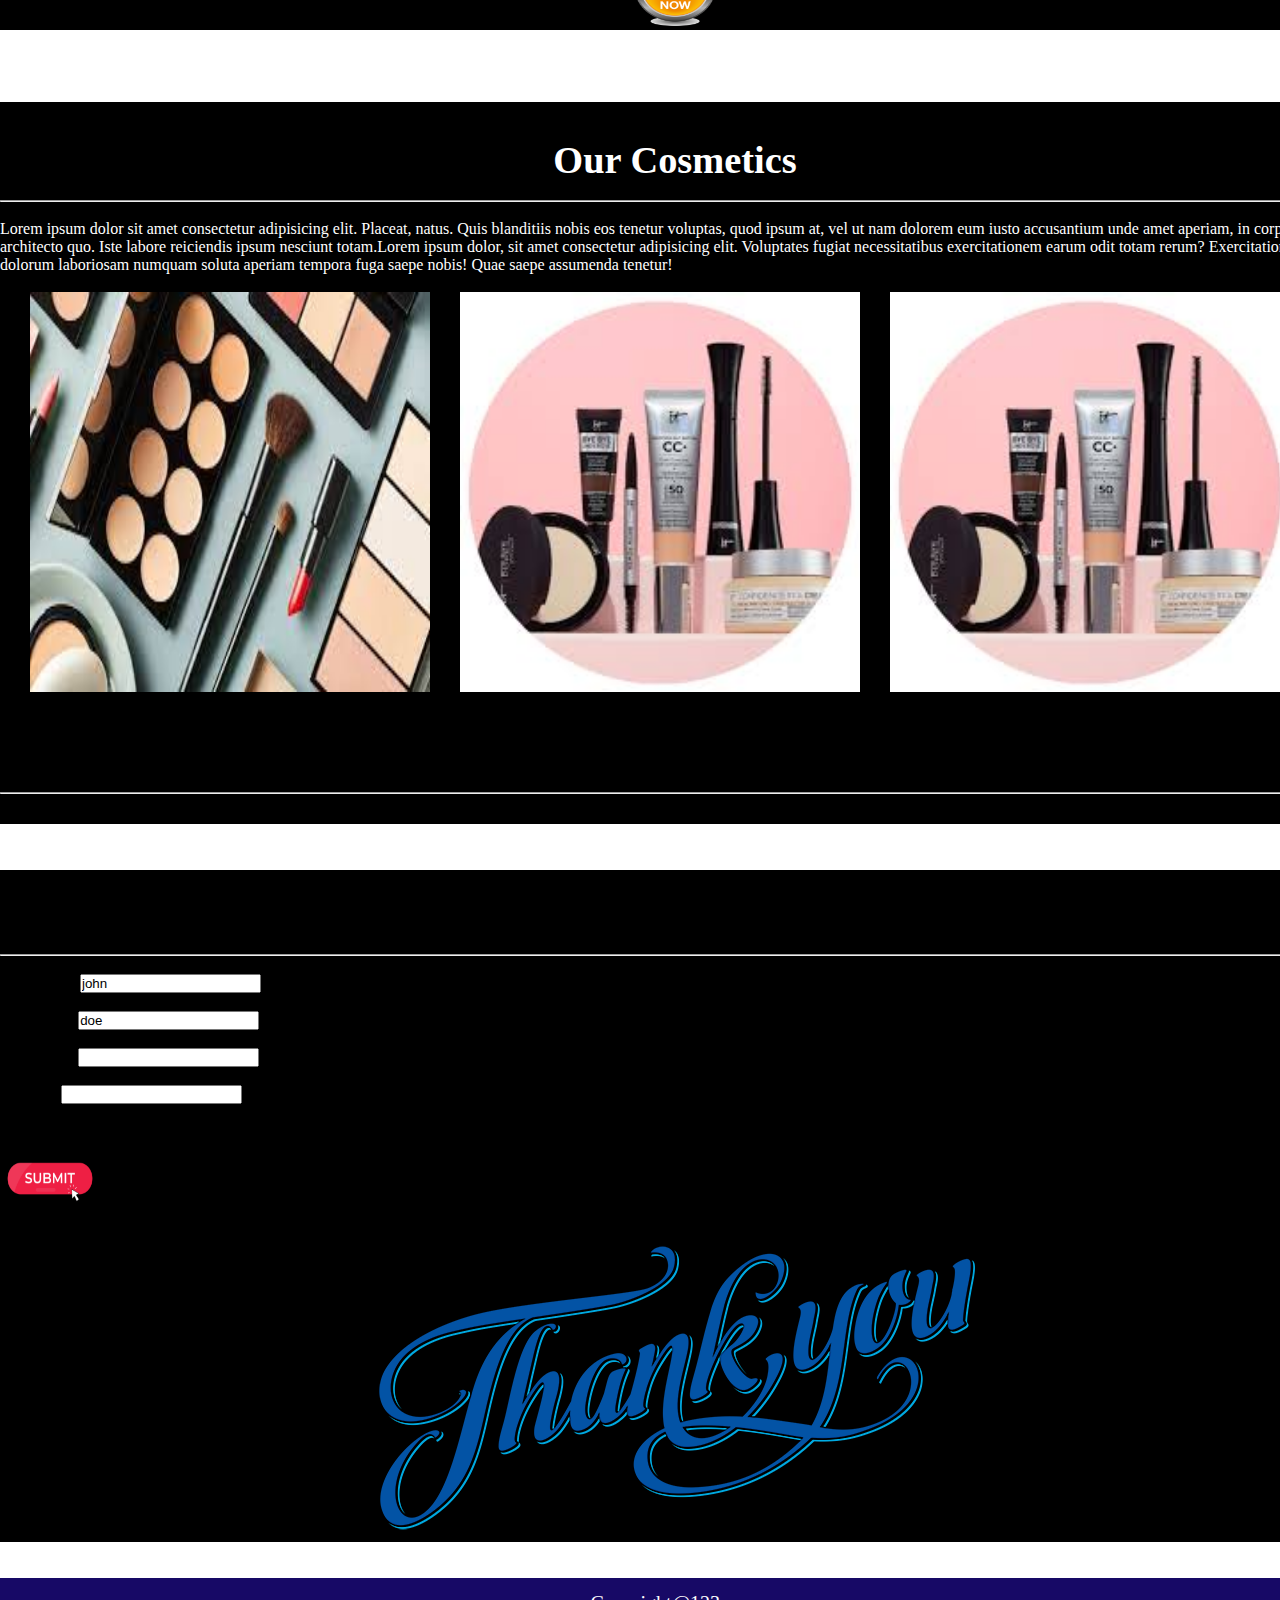
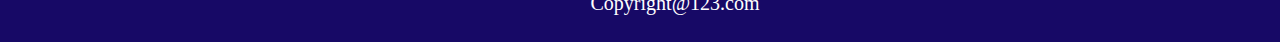
==== commit b28899a5: "Update index.html" ====
--- a/index.html
+++ b/index.html
@@ -121,7 +121,11 @@
     </div>
     <hr>
 <form >
-  
+  </section>
+    <br>
+    <br>
+    
+     <section>
     <big><h1> Customer Infromation Form</h1></big>
     <br><br>
     <hr>
--- a/index.css
+++ b/index.css
@@ -85,7 +85,7 @@
 
 }
 main{
-    padding-top: 250px;
+    padding-top: 300px;
 }
 .container1 h1{
     font-size: 30px;
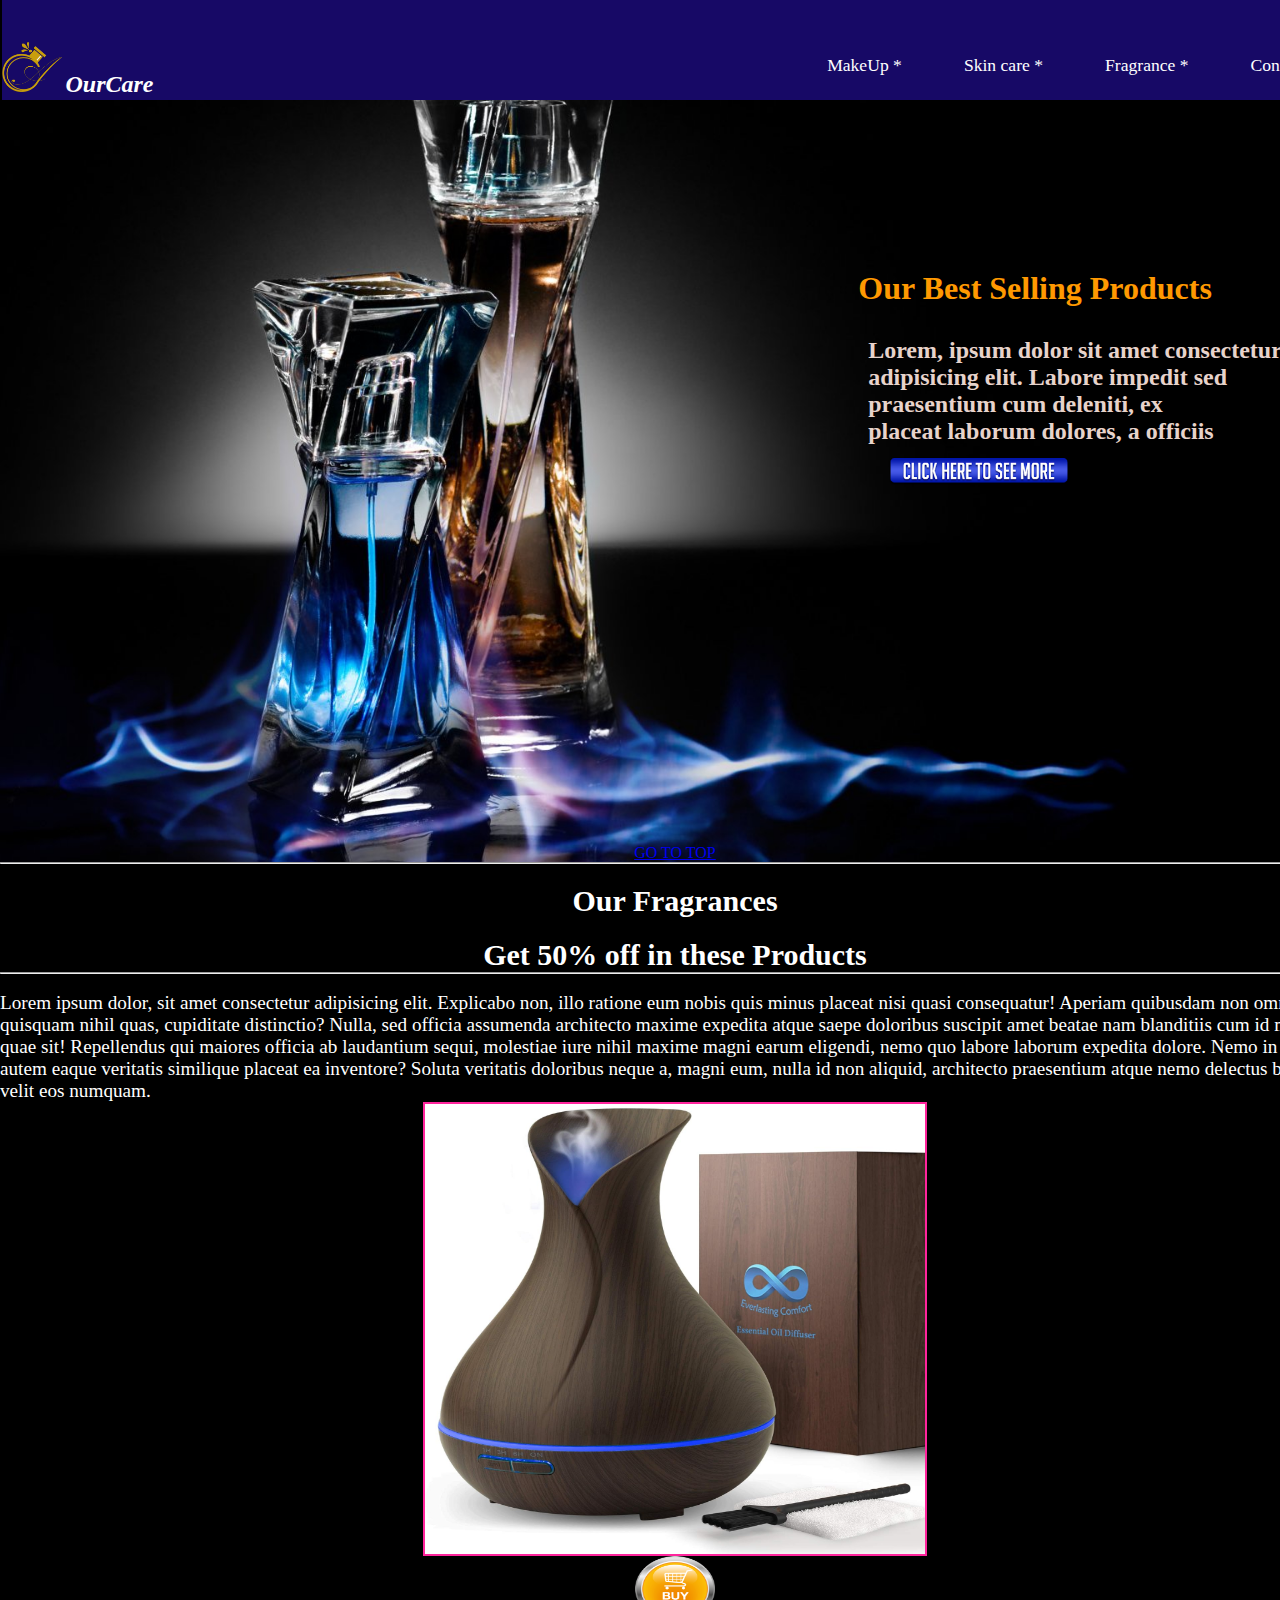
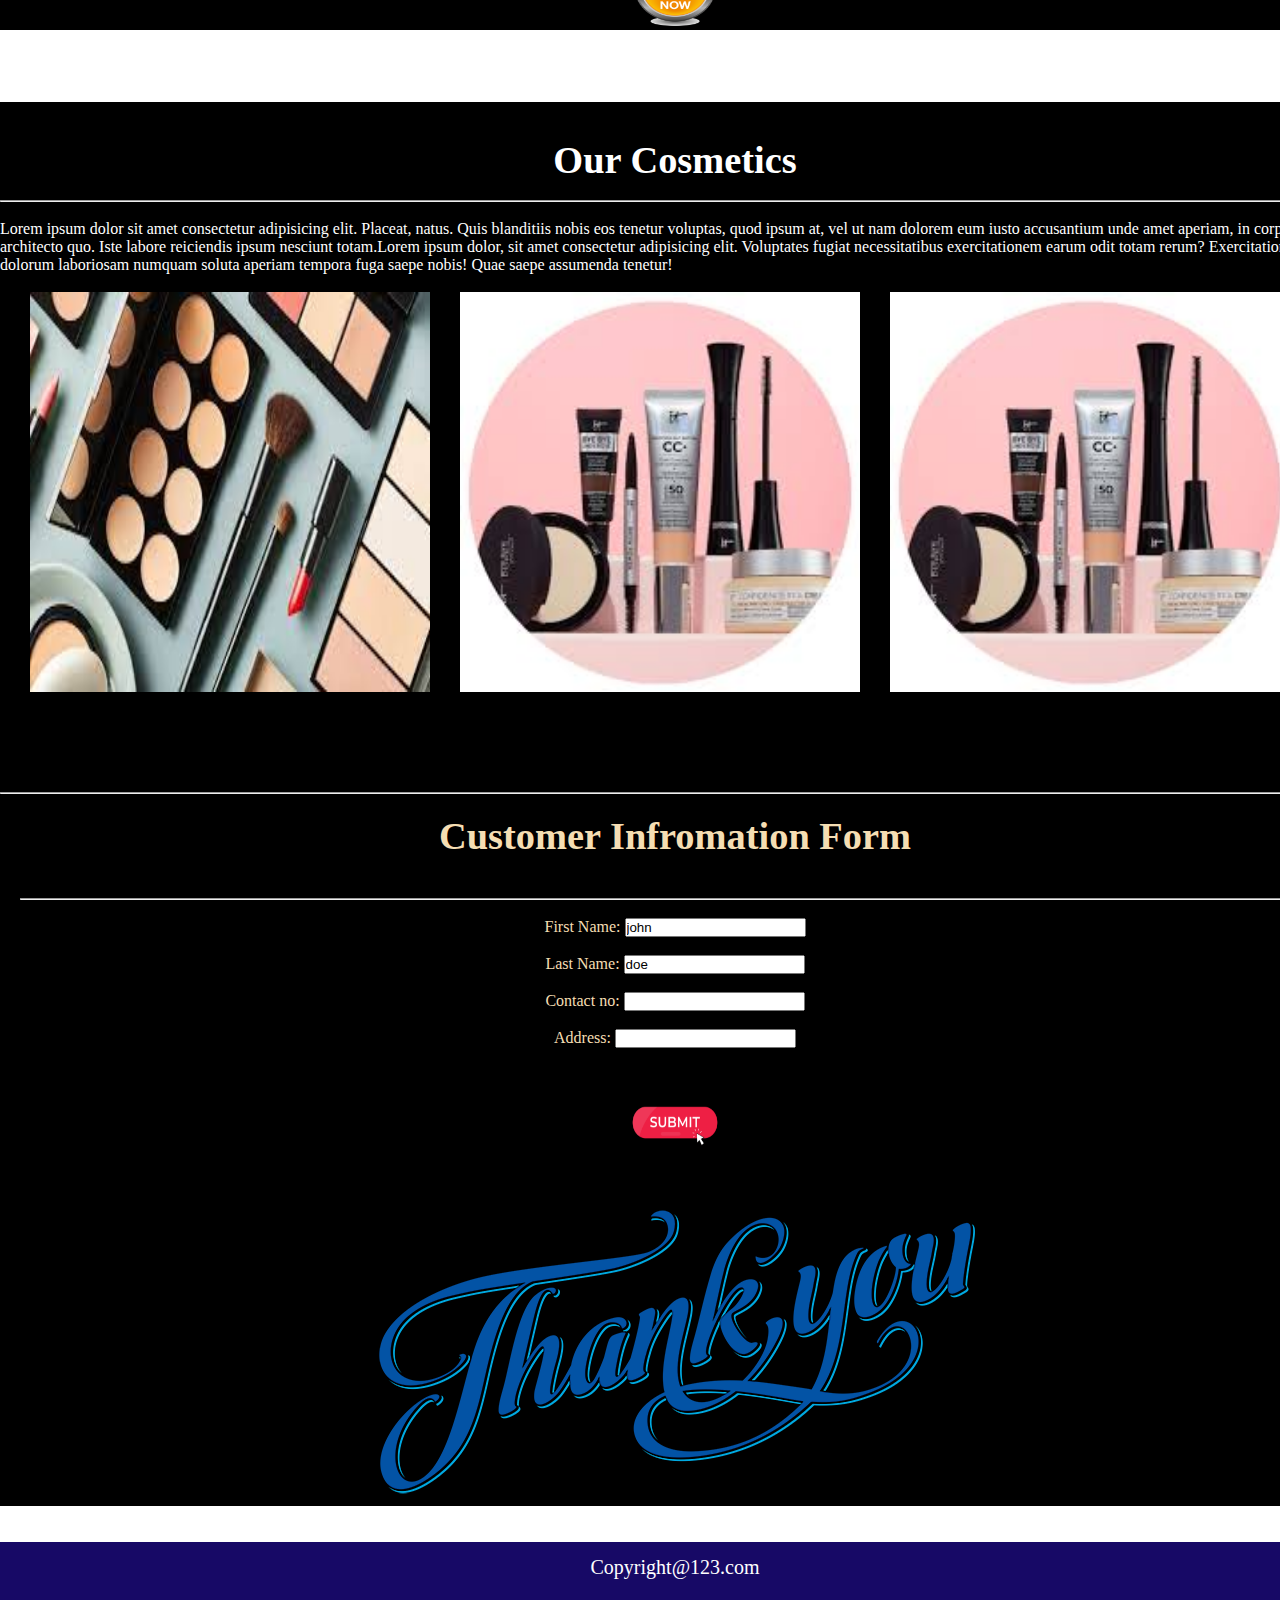
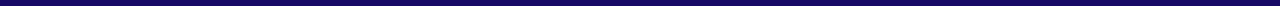
==== commit 87c1aae9: "Update index.html" ====
--- a/index.html
+++ b/index.html
@@ -121,11 +121,7 @@
     </div>
     <hr>
 <form >
-  </section>
-    <br>
-    <br>
-    
-     <section>
+
     <big><h1> Customer Infromation Form</h1></big>
     <br><br>
     <hr>
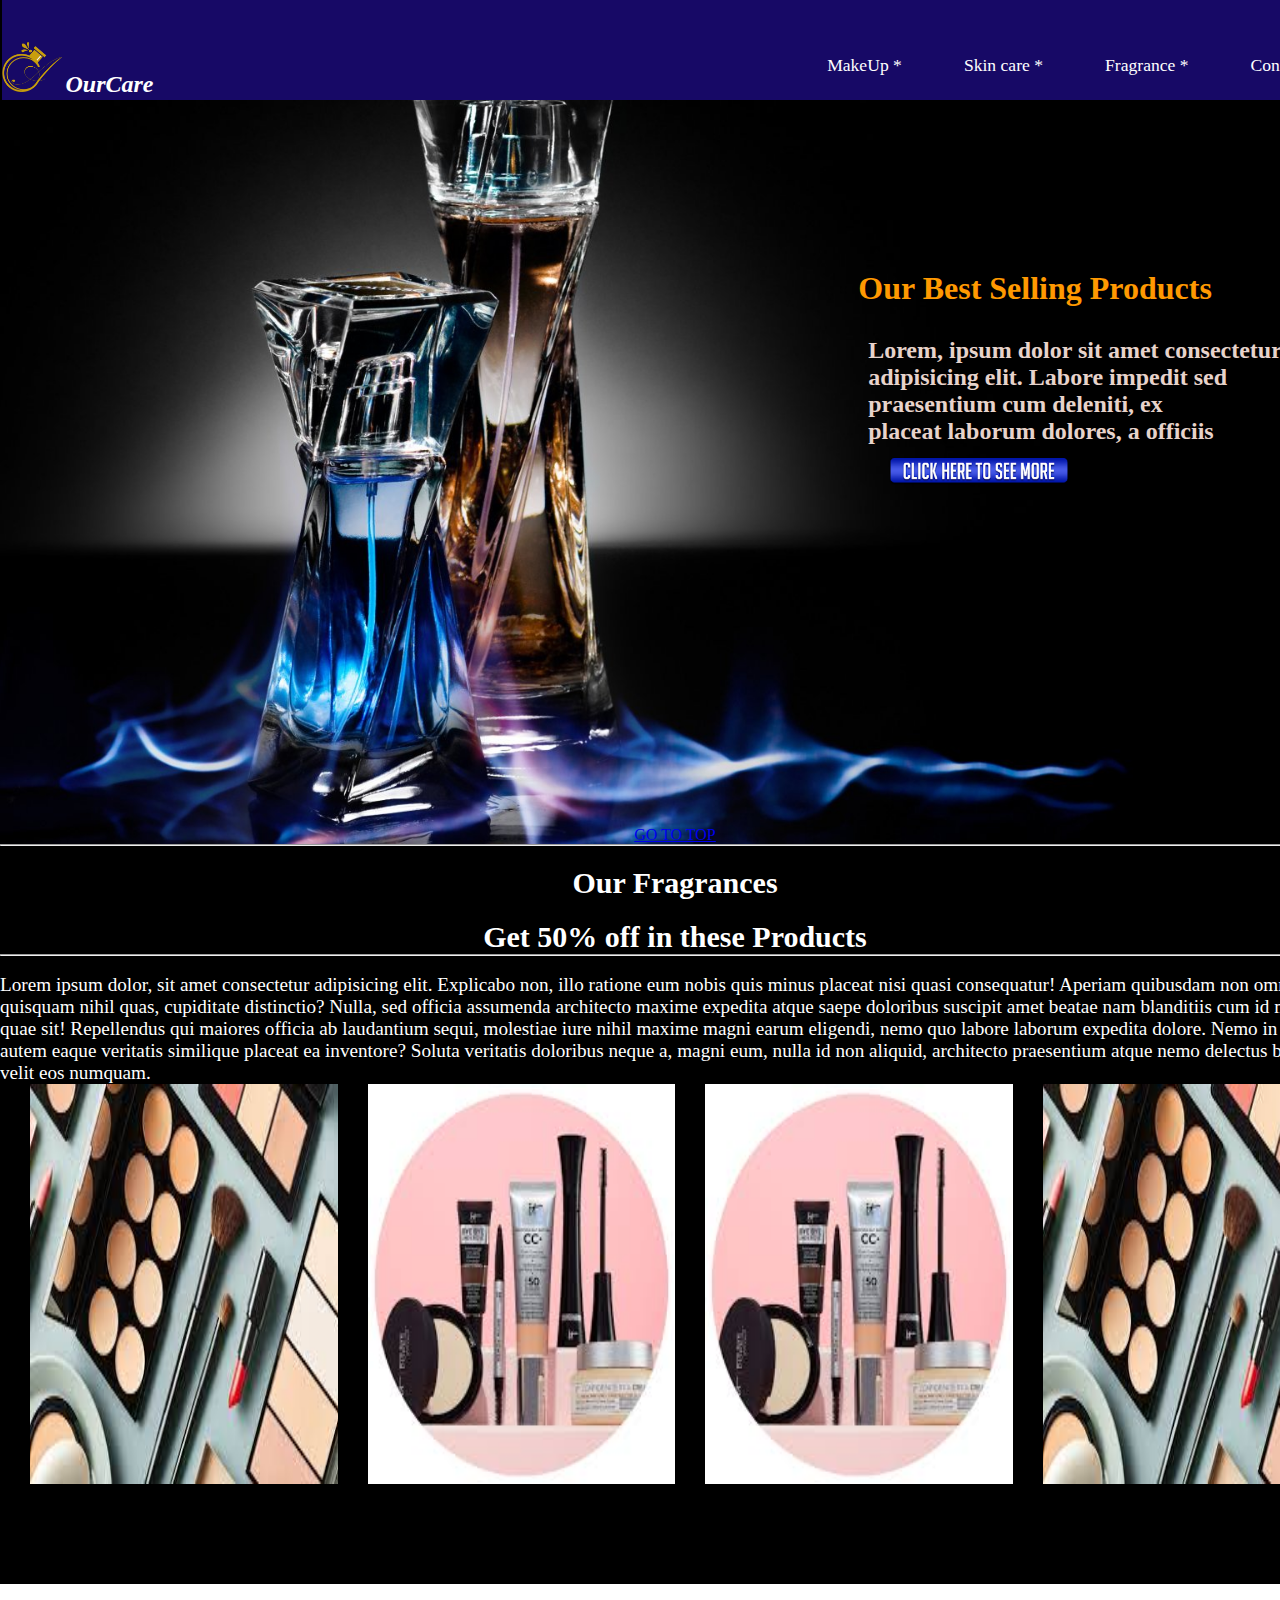
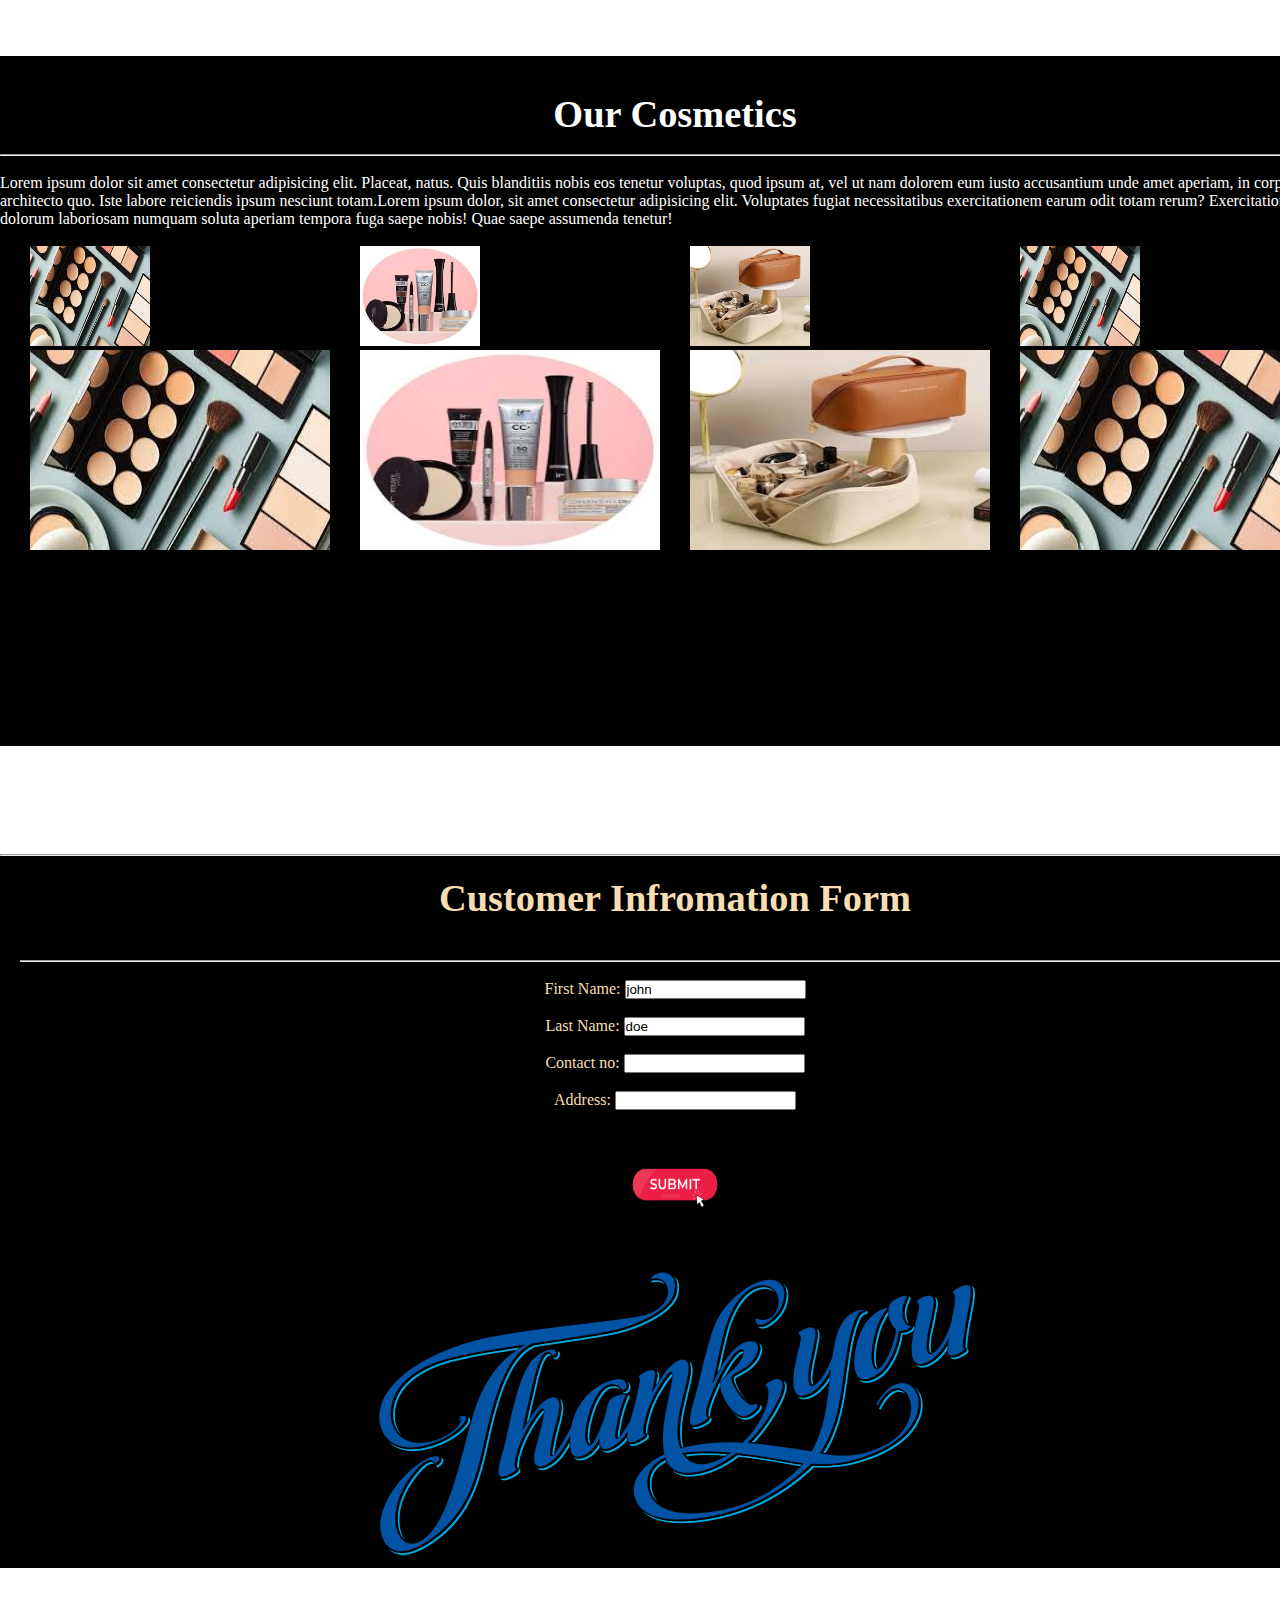
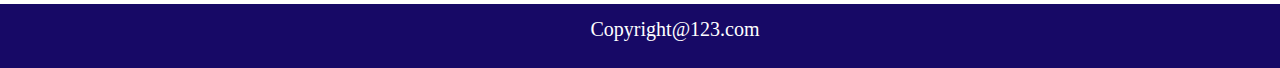
==== commit 8d1c9ddb: "Update index.html" ====
--- a/index.html
+++ b/index.html
@@ -75,7 +75,7 @@
 </div>
 
 <br>
-<br>
+
 <main>
     <center><a href="index.html#top">GO TO TOP</a></center>
 <section>
@@ -86,14 +86,20 @@
        <hr>
        <br>
        <font color="white"><big>Lorem ipsum dolor, sit amet consectetur adipisicing elit. Explicabo non, illo ratione eum nobis quis minus placeat nisi quasi consequatur! Aperiam quibusdam non omnis quisquam nihil quas, cupiditate distinctio? Nulla, sed officia assumenda architecto maxime expedita atque saepe doloribus suscipit amet beatae nam blanditiis cum id mollitia quae sit! Repellendus qui maiores officia ab laudantium sequi, molestiae iure nihil maxime magni earum eligendi, nemo quo labore laborum expedita dolore. Nemo in totam a autem eaque veritatis similique placeat ea inventore? Soluta veritatis doloribus neque a, magni eum, nulla id non aliquid, architecto praesentium atque nemo delectus beatae velit eos numquam.</big></font>
-    
-       <div class="box">
-        <div class="box-img">
-           <img src="./images/f1.jpg" alt="#">
-        </div>
-      
-</div>
-<center><input type="image" src="./images/buy-now-button.png" alt="" height="70px" width="80px"></center>
+       <div class="container3">
+        <div class="imgSlider">
+          
+        </div>
+     
+        <div class="imgSlider1">
+          
+        </div>
+        <div class="imgSlider1">
+        </div>
+        <div class="imgSlider">
+          
+        </div>
+      </div>
 </section>
 <br>
 <br>
@@ -108,20 +114,74 @@
 <br>
 <font color="white">Lorem ipsum dolor sit amet consectetur adipisicing elit. Placeat, natus. Quis blanditiis nobis eos tenetur voluptas, quod ipsum at, vel ut nam dolorem eum iusto accusantium unde amet aperiam, in corporis illo architecto quo. Iste labore reiciendis ipsum nesciunt totam.Lorem ipsum dolor, sit amet consectetur adipisicing elit. Voluptates fugiat necessitatibus exercitationem earum odit totam rerum? Exercitationem dolorum laboriosam numquam soluta aperiam tempora fuga saepe nobis! Quae saepe assumenda tenetur!</font><br>
 <br>
-    <div class="container3">
-      <div class="imgSlider">
+ <div class="container3">
+    <div class="dropdown">
+        <img src="./images/c1.jpg" alt="" width="120" height="100">
+        <div class="dropdown-content">
+        <img src="./images/c1.jpg" alt=" " width="300" height="200">
+        <div class="desc">Beautiful Cinque Terre</div>
+        </div>
+      </div>
+      <div class="dropdown">
+        <img src="./images/c2.jpg" alt="" width="120" height="100">
+        <div class="dropdown-content">
+        <img src="./images/c2.jpg" alt=" " width="300" height="200">
+        <div class="desc">Beautiful Cinque Terre</div>
+        </div>
+      </div>
+      <div class="dropdown">
+        <img src="../images/c3.jpg" alt="" width="120" height="100">
+        <div class="dropdown-content">
+        <img src="./images/c3.jpg" alt=" " width="300" height="200">
+        <div class="desc">Beautiful Cinque Terre</div>
+        </div>
+      </div>
+      <div class="dropdown">
+        <img src="./images/c1.jpg" alt="" width="120" height="100">
+        <div class="dropdown-content">
+        <img src="./images/c1.jpg" alt=" " width="300" height="200">
+        <div class="desc">Beautiful Cinque Terre</div>
+        </div>
+      </div>
+      <div class="dropdown">
+        <img src="./images/c2.jpg" alt="" width="120" height="100">
+        <div class="dropdown-content">
+        <img src="./images/c2.jpg" alt=" " width="300" height="200">
+        <div class="desc">Beautiful Cinque Terre</div>
+        </div>
+      </div>
+      <div class="dropdown">
+        <img src="./images/c3.jpg" alt="" width="120" height="100">
+        <div class="dropdown-content">
+        <img src="./images/c3.jpg" alt=" " width="300" height="200">
+        <div class="desc">10$</div>
+        </div>
+      </div>
+      <div class="dropdown">
+        <img src="./images/c3.jpg" alt="" width="120" height="100">
+        <div class="dropdown-content">
+        <img src="./images/c3.jpg" alt=" " width="300" height="200">
+        <div class="desc">Beautiful Cinque Terre</div>
+        </div>
+      </div>
+      
+      </div>
+    </div>
+    </section>
+      <br>
+      <br>
+      <br>
+      <br>
+      <br>
+      <br>
+      <section>
+
         
-      </div>
-   
-      <div class="imgSlider1">
-        
-      </div>
-      <div class="imgSlider1">
-      </div>
-    </div>
+      </section>
+      <section>
     <hr>
 <form >
-
+  
     <big><h1> Customer Infromation Form</h1></big>
     <br><br>
     <hr>
@@ -136,13 +196,15 @@
    <label for="address">Address:</Address></label>
    <input type="text" id="address" name="address"><br><br>
 <input type="image" src="./images/send.png" width="100px" height="120px">
-   </form>
-   <center><input type="image" src="./images/search-icon-png-1.png" alt=""></center>
+</form>
+<center><input type="image" class="img1" src="./images/search-icon-png-1.png" alt=""></center>
+
 </section>
 </main>
 </body>
 <br>
 <br>
+
 <footer>
     Copyright@123.com
 </footer>
